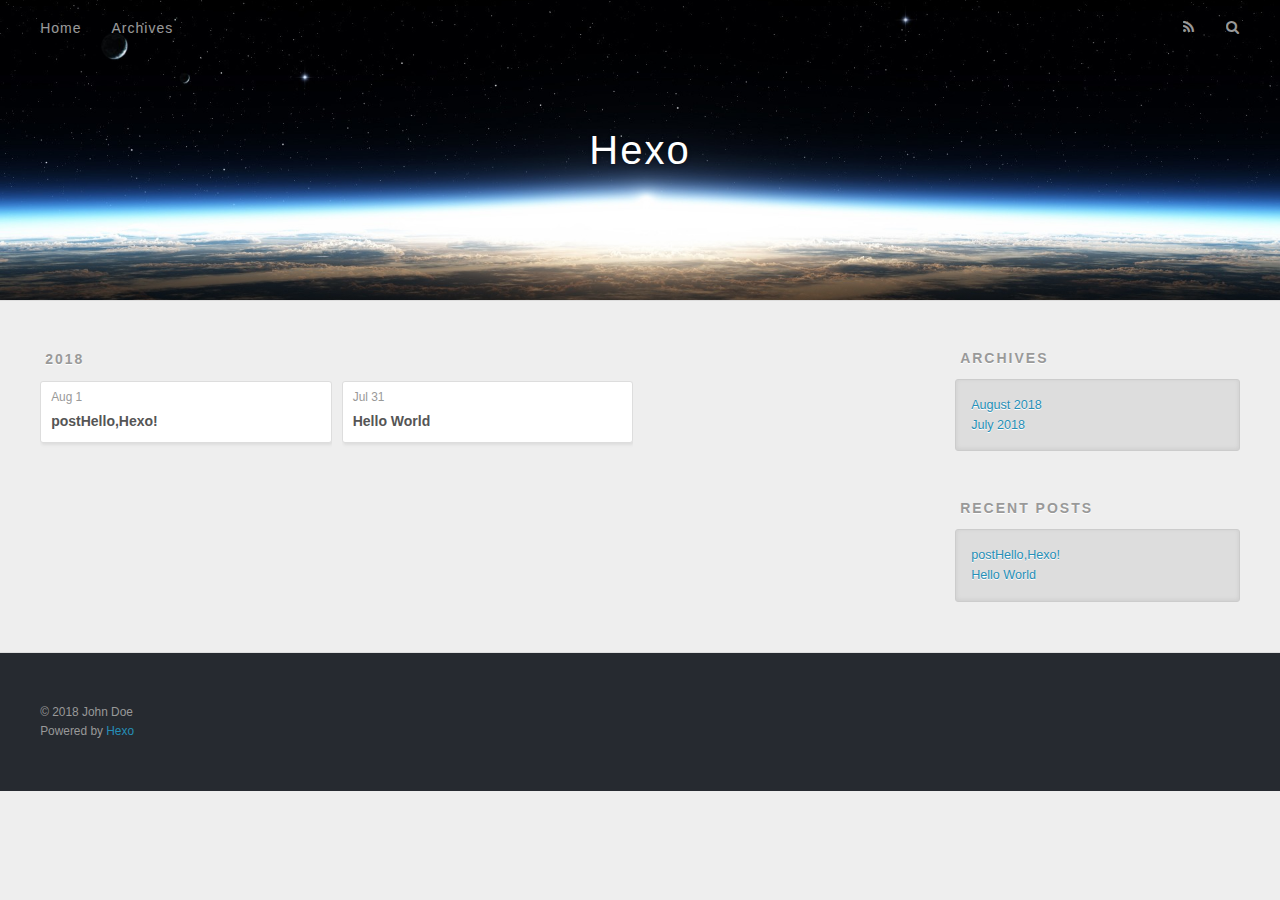
==== archives/index.html @ cf033def "Site updated: 2018-08-01 08:28:02" ====
<!DOCTYPE html>
<html>
<head>
  <meta charset="utf-8">
  

  
  <title>Archives | Hexo</title>
  <meta name="viewport" content="width=device-width, initial-scale=1, maximum-scale=1">
  <meta property="og:type" content="website">
<meta property="og:title" content="Hexo">
<meta property="og:url" content="http://yoursite.com/archives/index.html">
<meta property="og:site_name" content="Hexo">
<meta property="og:locale" content="default">
<meta name="twitter:card" content="summary">
<meta name="twitter:title" content="Hexo">
  
    <link rel="alternate" href="/atom.xml" title="Hexo" type="application/atom+xml">
  
  
    <link rel="icon" href="/favicon.png">
  
  
    <link href="//fonts.googleapis.com/css?family=Source+Code+Pro" rel="stylesheet" type="text/css">
  
  <link rel="stylesheet" href="/css/style.css">
</head>

<body>
  <div id="container">
    <div id="wrap">
      <header id="header">
  <div id="banner"></div>
  <div id="header-outer" class="outer">
    <div id="header-title" class="inner">
      <h1 id="logo-wrap">
        <a href="/" id="logo">Hexo</a>
      </h1>
      
    </div>
    <div id="header-inner" class="inner">
      <nav id="main-nav">
        <a id="main-nav-toggle" class="nav-icon"></a>
        
          <a class="main-nav-link" href="/">Home</a>
        
          <a class="main-nav-link" href="/archives">Archives</a>
        
      </nav>
      <nav id="sub-nav">
        
          <a id="nav-rss-link" class="nav-icon" href="/atom.xml" title="RSS Feed"></a>
        
        <a id="nav-search-btn" class="nav-icon" title="Search"></a>
      </nav>
      <div id="search-form-wrap">
        <form action="//google.com/search" method="get" accept-charset="UTF-8" class="search-form"><input type="search" name="q" class="search-form-input" placeholder="Search"><button type="submit" class="search-form-submit">&#xF002;</button><input type="hidden" name="sitesearch" value="http://yoursite.com"></form>
      </div>
    </div>
  </div>
</header>
      <div class="outer">
        <section id="main">
  
  
    
    
      
      
      <section class="archives-wrap">
        <div class="archive-year-wrap">
          <a href="/archives/2018" class="archive-year">2018</a>
        </div>
        <div class="archives">
    
    <article class="archive-article archive-type-post">
  <div class="archive-article-inner">
    <header class="archive-article-header">
      <a href="/2018/08/01/postHello-Hexo/" class="archive-article-date">
  <time datetime="2018-08-01T00:26:03.000Z" itemprop="datePublished">Aug 1</time>
</a>
      
  
    <h1 itemprop="name">
      <a class="archive-article-title" href="/2018/08/01/postHello-Hexo/">postHello,Hexo!</a>
    </h1>
  

    </header>
  </div>
</article>
  
    
    
    <article class="archive-article archive-type-post">
  <div class="archive-article-inner">
    <header class="archive-article-header">
      <a href="/2018/07/31/hello-world/" class="archive-article-date">
  <time datetime="2018-07-31T13:25:31.599Z" itemprop="datePublished">Jul 31</time>
</a>
      
  
    <h1 itemprop="name">
      <a class="archive-article-title" href="/2018/07/31/hello-world/">Hello World</a>
    </h1>
  

    </header>
  </div>
</article>
  
  
    </div></section>
  


</section>
        
          <aside id="sidebar">
  
    

  
    

  
    
  
    
  <div class="widget-wrap">
    <h3 class="widget-title">Archives</h3>
    <div class="widget">
      <ul class="archive-list"><li class="archive-list-item"><a class="archive-list-link" href="/archives/2018/08/">August 2018</a></li><li class="archive-list-item"><a class="archive-list-link" href="/archives/2018/07/">July 2018</a></li></ul>
    </div>
  </div>


  
    
  <div class="widget-wrap">
    <h3 class="widget-title">Recent Posts</h3>
    <div class="widget">
      <ul>
        
          <li>
            <a href="/2018/08/01/postHello-Hexo/">postHello,Hexo!</a>
          </li>
        
          <li>
            <a href="/2018/07/31/hello-world/">Hello World</a>
          </li>
        
      </ul>
    </div>
  </div>

  
</aside>
        
      </div>
      <footer id="footer">
  
  <div class="outer">
    <div id="footer-info" class="inner">
      &copy; 2018 John Doe<br>
      Powered by <a href="http://hexo.io/" target="_blank">Hexo</a>
    </div>
  </div>
</footer>
    </div>
    <nav id="mobile-nav">
  
    <a href="/" class="mobile-nav-link">Home</a>
  
    <a href="/archives" class="mobile-nav-link">Archives</a>
  
</nav>
    

<script src="//ajax.googleapis.com/ajax/libs/jquery/2.0.3/jquery.min.js"></script>


  <link rel="stylesheet" href="/fancybox/jquery.fancybox.css">
  <script src="/fancybox/jquery.fancybox.pack.js"></script>


<script src="/js/script.js"></script>



  </div>
</body>
</html>
---- css/style.css ----
body {
  width: 100%;
}
body:before,
body:after {
  content: "";
  display: table;
}
body:after {
  clear: both;
}
html,
body,
div,
span,
applet,
object,
iframe,
h1,
h2,
h3,
h4,
h5,
h6,
p,
blockquote,
pre,
a,
abbr,
acronym,
address,
big,
cite,
code,
del,
dfn,
em,
img,
ins,
kbd,
q,
s,
samp,
small,
strike,
strong,
sub,
sup,
tt,
var,
dl,
dt,
dd,
ol,
ul,
li,
fieldset,
form,
label,
legend,
table,
caption,
tbody,
tfoot,
thead,
tr,
th,
td {
  margin: 0;
  padding: 0;
  border: 0;
  outline: 0;
  font-weight: inherit;
  font-style: inherit;
  font-family: inherit;
  font-size: 100%;
  vertical-align: baseline;
}
body {
  line-height: 1;
  color: #000;
  background: #fff;
}
ol,
ul {
  list-style: none;
}
table {
  border-collapse: separate;
  border-spacing: 0;
  vertical-align: middle;
}
caption,
th,
td {
  text-align: left;
  font-weight: normal;
  vertical-align: middle;
}
a img {
  border: none;
}
input,
button {
  margin: 0;
  padding: 0;
}
input::-moz-focus-inner,
button::-moz-focus-inner {
  border: 0;
  padding: 0;
}
@font-face {
  font-family: FontAwesome;
  font-style: normal;
  font-weight: normal;
  src: url("fonts/fontawesome-webfont.eot?v=#4.0.3");
  src: url("fonts/fontawesome-webfont.eot?#iefix&v=#4.0.3") format("embedded-opentype"), url("fonts/fontawesome-webfont.woff?v=#4.0.3") format("woff"), url("fonts/fontawesome-webfont.ttf?v=#4.0.3") format("truetype"), url("fonts/fontawesome-webfont.svg#fontawesomeregular?v=#4.0.3") format("svg");
}
html,
body,
#container {
  height: 100%;
}
body {
  background: #eee;
  font: 14px -apple-system, BlinkMacSystemFont, "Segoe UI", "Roboto", "Oxygen", "Ubuntu", "Cantarell", "Fira Sans", "Droid Sans", "Helvetica Neue", sans-serif;
  -webkit-text-size-adjust: 100%;
}
.outer {
  max-width: 1220px;
  margin: 0 auto;
  padding: 0 20px;
}
.outer:before,
.outer:after {
  content: "";
  display: table;
}
.outer:after {
  clear: both;
}
.inner {
  display: inline;
  float: left;
  width: 98.33333333333333%;
  margin: 0 0.833333333333333%;
}
.left,
.alignleft {
  float: left;
}
.right,
.alignright {
  float: right;
}
.clear {
  clear: both;
}
#container {
  position: relative;
}
.mobile-nav-on {
  overflow: hidden;
}
#wrap {
  height: 100%;
  width: 100%;
  position: absolute;
  top: 0;
  left: 0;
  -webkit-transition: 0.2s ease-out;
  -moz-transition: 0.2s ease-out;
  -ms-transition: 0.2s ease-out;
  transition: 0.2s ease-out;
  z-index: 1;
  background: #eee;
}
.mobile-nav-on #wrap {
  left: 280px;
}
@media screen and (min-width: 768px) {
  #main {
    display: inline;
    float: left;
    width: 73.33333333333333%;
    margin: 0 0.833333333333333%;
  }
}
.article-date,
.article-category-link,
.archive-year,
.widget-title {
  text-decoration: none;
  text-transform: uppercase;
  letter-spacing: 2px;
  color: #999;
  margin-bottom: 1em;
  margin-left: 5px;
  line-height: 1em;
  text-shadow: 0 1px #fff;
  font-weight: bold;
}
.article-inner,
.archive-article-inner {
  background: #fff;
  -webkit-box-shadow: 1px 2px 3px #ddd;
  box-shadow: 1px 2px 3px #ddd;
  border: 1px solid #ddd;
  border-radius: 3px;
}
.article-entry h1,
.widget h1 {
  font-size: 2em;
}
.article-entry h2,
.widget h2 {
  font-size: 1.5em;
}
.article-entry h3,
.widget h3 {
  font-size: 1.3em;
}
.article-entry h4,
.widget h4 {
  font-size: 1.2em;
}
.article-entry h5,
.widget h5 {
  font-size: 1em;
}
.article-entry h6,
.widget h6 {
  font-size: 1em;
  color: #999;
}
.article-entry hr,
.widget hr {
  border: 1px dashed #ddd;
}
.article-entry strong,
.widget strong {
  font-weight: bold;
}
.article-entry em,
.widget em,
.article-entry cite,
.widget cite {
  font-style: italic;
}
.article-entry sup,
.widget sup,
.article-entry sub,
.widget sub {
  font-size: 0.75em;
  line-height: 0;
  position: relative;
  vertical-align: baseline;
}
.article-entry sup,
.widget sup {
  top: -0.5em;
}
.article-entry sub,
.widget sub {
  bottom: -0.2em;
}
.article-entry small,
.widget small {
  font-size: 0.85em;
}
.article-entry acronym,
.widget acronym,
.article-entry abbr,
.widget abbr {
  border-bottom: 1px dotted;
}
.article-entry ul,
.widget ul,
.article-entry ol,
.widget ol,
.article-entry dl,
.widget dl {
  margin: 0 20px;
  line-height: 1.6em;
}
.article-entry ul ul,
.widget ul ul,
.article-entry ol ul,
.widget ol ul,
.article-entry ul ol,
.widget ul ol,
.article-entry ol ol,
.widget ol ol {
  margin-top: 0;
  margin-bottom: 0;
}
.article-entry ul,
.widget ul {
  list-style: disc;
}
.article-entry ol,
.widget ol {
  list-style: decimal;
}
.article-entry dt,
.widget dt {
  font-weight: bold;
}
#header {
  height: 300px;
  position: relative;
  border-bottom: 1px solid #ddd;
}
#header:before,
#header:after {
  content: "";
  position: absolute;
  left: 0;
  right: 0;
  height: 40px;
}
#header:before {
  top: 0;
  background: -webkit-linear-gradient(rgba(0,0,0,0.2), transparent);
  background: -moz-linear-gradient(rgba(0,0,0,0.2), transparent);
  background: -ms-linear-gradient(rgba(0,0,0,0.2), transparent);
  background: linear-gradient(rgba(0,0,0,0.2), transparent);
}
#header:after {
  bottom: 0;
  background: -webkit-linear-gradient(transparent, rgba(0,0,0,0.2));
  background: -moz-linear-gradient(transparent, rgba(0,0,0,0.2));
  background: -ms-linear-gradient(transparent, rgba(0,0,0,0.2));
  background: linear-gradient(transparent, rgba(0,0,0,0.2));
}
#header-outer {
  height: 100%;
  position: relative;
}
#header-inner {
  position: relative;
  overflow: hidden;
}
#banner {
  position: absolute;
  top: 0;
  left: 0;
  width: 100%;
  height: 100%;
  background: url("images/banner.jpg") center #000;
  -webkit-background-size: cover;
  -moz-background-size: cover;
  background-size: cover;
  z-index: -1;
}
#header-title {
  text-align: center;
  height: 40px;
  position: absolute;
  top: 50%;
  left: 0;
  margin-top: -20px;
}
#logo,
#subtitle {
  text-decoration: none;
  color: #fff;
  font-weight: 300;
  text-shadow: 0 1px 4px rgba(0,0,0,0.3);
}
#logo {
  font-size: 40px;
  line-height: 40px;
  letter-spacing: 2px;
}
#subtitle {
  font-size: 16px;
  line-height: 16px;
  letter-spacing: 1px;
}
#subtitle-wrap {
  margin-top: 16px;
}
#main-nav {
  float: left;
  margin-left: -15px;
}
.nav-icon,
.main-nav-link {
  float: left;
  color: #fff;
  opacity: 0.6;
  text-decoration: none;
  text-shadow: 0 1px rgba(0,0,0,0.2);
  -webkit-transition: opacity 0.2s;
  -moz-transition: opacity 0.2s;
  -ms-transition: opacity 0.2s;
  transition: opacity 0.2s;
  display: block;
  padding: 20px 15px;
}
.nav-icon:hover,
.main-nav-link:hover {
  opacity: 1;
}
.nav-icon {
  font-family: FontAwesome;
  text-align: center;
  font-size: 14px;
  width: 14px;
  height: 14px;
  padding: 20px 15px;
  position: relative;
  cursor: pointer;
}
.main-nav-link {
  font-weight: 300;
  letter-spacing: 1px;
}
@media screen and (max-width: 479px) {
  .main-nav-link {
    display: none;
  }
}
#main-nav-toggle {
  display: none;
}
#main-nav-toggle:before {
  content: "\f0c9";
}
@media screen and (max-width: 479px) {
  #main-nav-toggle {
    display: block;
  }
}
#sub-nav {
  float: right;
  margin-right: -15px;
}
#nav-rss-link:before {
  content: "\f09e";
}
#nav-search-btn:before {
  content: "\f002";
}
#search-form-wrap {
  position: absolute;
  top: 15px;
  width: 150px;
  height: 30px;
  right: -150px;
  opacity: 0;
  -webkit-transition: 0.2s ease-out;
  -moz-transition: 0.2s ease-out;
  -ms-transition: 0.2s ease-out;
  transition: 0.2s ease-out;
}
#search-form-wrap.on {
  opacity: 1;
  right: 0;
}
@media screen and (max-width: 479px) {
  #search-form-wrap {
    width: 100%;
    right: -100%;
  }
}
.search-form {
  position: absolute;
  top: 0;
  left: 0;
  right: 0;
  background: #fff;
  padding: 5px 15px;
  border-radius: 15px;
  -webkit-box-shadow: 0 0 10px rgba(0,0,0,0.3);
  box-shadow: 0 0 10px rgba(0,0,0,0.3);
}
.search-form-input {
  border: none;
  background: none;
  color: #555;
  width: 100%;
  font: 13px -apple-system, BlinkMacSystemFont, "Segoe UI", "Roboto", "Oxygen", "Ubuntu", "Cantarell", "Fira Sans", "Droid Sans", "Helvetica Neue", sans-serif;
  outline: none;
}
.search-form-input::-webkit-search-results-decoration,
.search-form-input::-webkit-search-cancel-button {
  -webkit-appearance: none;
}
.search-form-submit {
  position: absolute;
  top: 50%;
  right: 10px;
  margin-top: -7px;
  font: 13px FontAwesome;
  border: none;
  background: none;
  color: #bbb;
  cursor: pointer;
}
.search-form-submit:hover,
.search-form-submit:focus {
  color: #777;
}
.article {
  margin: 50px 0;
}
.article-inner {
  overflow: hidden;
}
.article-meta:before,
.article-meta:after {
  content: "";
  display: table;
}
.article-meta:after {
  clear: both;
}
.article-date {
  float: left;
}
.article-category {
  float: left;
  line-height: 1em;
  color: #ccc;
  text-shadow: 0 1px #fff;
  margin-left: 8px;
}
.article-category:before {
  content: "\2022";
}
.article-category-link {
  margin: 0 12px 1em;
}
.article-header {
  padding: 20px 20px 0;
}
.article-title {
  text-decoration: none;
  font-size: 2em;
  font-weight: bold;
  color: #555;
  line-height: 1.1em;
  -webkit-transition: color 0.2s;
  -moz-transition: color 0.2s;
  -ms-transition: color 0.2s;
  transition: color 0.2s;
}
a.article-title:hover {
  color: #258fb8;
}
.article-entry {
  color: #555;
  padding: 0 20px;
}
.article-entry:before,
.article-entry:after {
  content: "";
  display: table;
}
.article-entry:after {
  clear: both;
}
.article-entry p,
.article-entry table {
  line-height: 1.6em;
  margin: 1.6em 0;
}
.article-entry h1,
.article-entry h2,
.article-entry h3,
.article-entry h4,
.article-entry h5,
.article-entry h6 {
  font-weight: bold;
}
.article-entry h1,
.article-entry h2,
.article-entry h3,
.article-entry h4,
.article-entry h5,
.article-entry h6 {
  line-height: 1.1em;
  margin: 1.1em 0;
}
.article-entry a {
  color: #258fb8;
  text-decoration: none;
}
.article-entry a:hover {
  text-decoration: underline;
}
.article-entry ul,
.article-entry ol,
.article-entry dl {
  margin-top: 1.6em;
  margin-bottom: 1.6em;
}
.article-entry img,
.article-entry video {
  max-width: 100%;
  height: auto;
  display: block;
  margin: auto;
}
.article-entry iframe {
  border: none;
}
.article-entry table {
  width: 100%;
  border-collapse: collapse;
  border-spacing: 0;
}
.article-entry th {
  font-weight: bold;
  border-bottom: 3px solid #ddd;
  padding-bottom: 0.5em;
}
.article-entry td {
  border-bottom: 1px solid #ddd;
  padding: 10px 0;
}
.article-entry blockquote {
  font-family: Georgia, "Times New Roman", serif;
  font-size: 1.4em;
  margin: 1.6em 20px;
  text-align: center;
}
.article-entry blockquote footer {
  font-size: 14px;
  margin: 1.6em 0;
  font-family: -apple-system, BlinkMacSystemFont, "Segoe UI", "Roboto", "Oxygen", "Ubuntu", "Cantarell", "Fira Sans", "Droid Sans", "Helvetica Neue", sans-serif;
}
.article-entry blockquote footer cite:before {
  content: "—";
  padding: 0 0.5em;
}
.article-entry .pullquote {
  text-align: left;
  width: 45%;
  margin: 0;
}
.article-entry .pullquote.left {
  margin-left: 0.5em;
  margin-right: 1em;
}
.article-entry .pullquote.right {
  margin-right: 0.5em;
  margin-left: 1em;
}
.article-entry .caption {
  color: #999;
  display: block;
  font-size: 0.9em;
  margin-top: 0.5em;
  position: relative;
  text-align: center;
}
.article-entry .video-container {
  position: relative;
  padding-top: 56.25%;
  height: 0;
  overflow: hidden;
}
.article-entry .video-container iframe,
.article-entry .video-container object,
.article-entry .video-container embed {
  position: absolute;
  top: 0;
  left: 0;
  width: 100%;
  height: 100%;
  margin-top: 0;
}
.article-more-link a {
  display: inline-block;
  line-height: 1em;
  padding: 6px 15px;
  border-radius: 15px;
  background: #eee;
  color: #999;
  text-shadow: 0 1px #fff;
  text-decoration: none;
}
.article-more-link a:hover {
  background: #258fb8;
  color: #fff;
  text-decoration: none;
  text-shadow: 0 1px #1e7293;
}
.article-footer {
  font-size: 0.85em;
  line-height: 1.6em;
  border-top: 1px solid #ddd;
  padding-top: 1.6em;
  margin: 0 20px 20px;
}
.article-footer:before,
.article-footer:after {
  content: "";
  display: table;
}
.article-footer:after {
  clear: both;
}
.article-footer a {
  color: #999;
  text-decoration: none;
}
.article-footer a:hover {
  color: #555;
}
.article-tag-list-item {
  float: left;
  margin-right: 10px;
}
.article-tag-list-link:before {
  content: "#";
}
.article-comment-link {
  float: right;
}
.article-comment-link:before {
  content: "\f075";
  font-family: FontAwesome;
  padding-right: 8px;
}
.article-share-link {
  cursor: pointer;
  float: right;
  margin-left: 20px;
}
.article-share-link:before {
  content: "\f064";
  font-family: FontAwesome;
  padding-right: 6px;
}
#article-nav {
  position: relative;
}
#article-nav:before,
#article-nav:after {
  content: "";
  display: table;
}
#article-nav:after {
  clear: both;
}
@media screen and (min-width: 768px) {
  #article-nav {
    margin: 50px 0;
  }
  #article-nav:before {
    width: 8px;
    height: 8px;
    position: absolute;
    top: 50%;
    left: 50%;
    margin-top: -4px;
    margin-left: -4px;
    content: "";
    border-radius: 50%;
    background: #ddd;
    -webkit-box-shadow: 0 1px 2px #fff;
    box-shadow: 0 1px 2px #fff;
  }
}
.article-nav-link-wrap {
  text-decoration: none;
  text-shadow: 0 1px #fff;
  color: #999;
  -webkit-box-sizing: border-box;
  -moz-box-sizing: border-box;
  box-sizing: border-box;
  margin-top: 50px;
  text-align: center;
  display: block;
}
.article-nav-link-wrap:hover {
  color: #555;
}
@media screen and (min-width: 768px) {
  .article-nav-link-wrap {
    width: 50%;
    margin-top: 0;
  }
}
@media screen and (min-width: 768px) {
  #article-nav-newer {
    float: left;
    text-align: right;
    padding-right: 20px;
  }
}
@media screen and (min-width: 768px) {
  #article-nav-older {
    float: right;
    text-align: left;
    padding-left: 20px;
  }
}
.article-nav-caption {
  text-transform: uppercase;
  letter-spacing: 2px;
  color: #ddd;
  line-height: 1em;
  font-weight: bold;
}
#article-nav-newer .article-nav-caption {
  margin-right: -2px;
}
.article-nav-title {
  font-size: 0.85em;
  line-height: 1.6em;
  margin-top: 0.5em;
}
.article-share-box {
  position: absolute;
  display: none;
  background: #fff;
  -webkit-box-shadow: 1px 2px 10px rgba(0,0,0,0.2);
  box-shadow: 1px 2px 10px rgba(0,0,0,0.2);
  border-radius: 3px;
  margin-left: -145px;
  overflow: hidden;
  z-index: 1;
}
.article-share-box.on {
  display: block;
}
.article-share-input {
  width: 100%;
  background: none;
  -webkit-box-sizing: border-box;
  -moz-box-sizing: border-box;
  box-sizing: border-box;
  font: 14px -apple-system, BlinkMacSystemFont, "Segoe UI", "Roboto", "Oxygen", "Ubuntu", "Cantarell", "Fira Sans", "Droid Sans", "Helvetica Neue", sans-serif;
  padding: 0 15px;
  color: #555;
  outline: none;
  border: 1px solid #ddd;
  border-radius: 3px 3px 0 0;
  height: 36px;
  line-height: 36px;
}
.article-share-links {
  background: #eee;
}
.article-share-links:before,
.article-share-links:after {
  content: "";
  display: table;
}
.article-share-links:after {
  clear: both;
}
.article-share-twitter,
.article-share-facebook,
.article-share-pinterest,
.article-share-google {
  width: 50px;
  height: 36px;
  display: block;
  float: left;
  position: relative;
  color: #999;
  text-shadow: 0 1px #fff;
}
.article-share-twitter:before,
.article-share-facebook:before,
.article-share-pinterest:before,
.article-share-google:before {
  font-size: 20px;
  font-family: FontAwesome;
  width: 20px;
  height: 20px;
  position: absolute;
  top: 50%;
  left: 50%;
  margin-top: -10px;
  margin-left: -10px;
  text-align: center;
}
.article-share-twitter:hover,
.article-share-facebook:hover,
.article-share-pinterest:hover,
.article-share-google:hover {
  color: #fff;
}
.article-share-twitter:before {
  content: "\f099";
}
.article-share-twitter:hover {
  background: #00aced;
  text-shadow: 0 1px #008abe;
}
.article-share-facebook:before {
  content: "\f09a";
}
.article-share-facebook:hover {
  background: #3b5998;
  text-shadow: 0 1px #2f477a;
}
.article-share-pinterest:before {
  content: "\f0d2";
}
.article-share-pinterest:hover {
  background: #cb2027;
  text-shadow: 0 1px #a21a1f;
}
.article-share-google:before {
  content: "\f0d5";
}
.article-share-google:hover {
  background: #dd4b39;
  text-shadow: 0 1px #be3221;
}
.article-gallery {
  background: #000;
  position: relative;
}
.article-gallery-photos {
  position: relative;
  overflow: hidden;
}
.article-gallery-img {
  display: none;
  max-width: 100%;
}
.article-gallery-img:first-child {
  display: block;
}
.article-gallery-img.loaded {
  position: absolute;
  display: block;
}
.article-gallery-img img {
  display: block;
  max-width: 100%;
  margin: 0 auto;
}
#comments {
  background: #fff;
  -webkit-box-shadow: 1px 2px 3px #ddd;
  box-shadow: 1px 2px 3px #ddd;
  padding: 20px;
  border: 1px solid #ddd;
  border-radius: 3px;
  margin: 50px 0;
}
#comments a {
  color: #258fb8;
}
.archives-wrap {
  margin: 50px 0;
}
.archives:before,
.archives:after {
  content: "";
  display: table;
}
.archives:after {
  clear: both;
}
.archive-year-wrap {
  margin-bottom: 1em;
}
.archives {
  -webkit-column-gap: 10px;
  -moz-column-gap: 10px;
  column-gap: 10px;
}
@media screen and (min-width: 480px) and (max-width: 767px) {
  .archives {
    -webkit-column-count: 2;
    -moz-column-count: 2;
    column-count: 2;
  }
}
@media screen and (min-width: 768px) {
  .archives {
    -webkit-column-count: 3;
    -moz-column-count: 3;
    column-count: 3;
  }
}
.archive-article {
  -webkit-column-break-inside: avoid;
  page-break-inside: avoid;
  overflow: hidden;
  break-inside: avoid-column;
}
.archive-article-inner {
  padding: 10px;
  margin-bottom: 15px;
}
.archive-article-title {
  text-decoration: none;
  font-weight: bold;
  color: #555;
  -webkit-transition: color 0.2s;
  -moz-transition: color 0.2s;
  -ms-transition: color 0.2s;
  transition: color 0.2s;
  line-height: 1.6em;
}
.archive-article-title:hover {
  color: #258fb8;
}
.archive-article-footer {
  margin-top: 1em;
}
.archive-article-date {
  color: #999;
  text-decoration: none;
  font-size: 0.85em;
  line-height: 1em;
  margin-bottom: 0.5em;
  display: block;
}
#page-nav {
  margin: 50px auto;
  background: #fff;
  -webkit-box-shadow: 1px 2px 3px #ddd;
  box-shadow: 1px 2px 3px #ddd;
  border: 1px solid #ddd;
  border-radius: 3px;
  text-align: center;
  color: #999;
  overflow: hidden;
}
#page-nav:before,
#page-nav:after {
  content: "";
  display: table;
}
#page-nav:after {
  clear: both;
}
#page-nav a,
#page-nav span {
  padding: 10px 20px;
  line-height: 1;
  height: 2ex;
}
#page-nav a {
  color: #999;
  text-decoration: none;
}
#page-nav a:hover {
  background: #999;
  color: #fff;
}
#page-nav .prev {
  float: left;
}
#page-nav .next {
  float: right;
}
#page-nav .page-number {
  display: inline-block;
}
@media screen and (max-width: 479px) {
  #page-nav .page-number {
    display: none;
  }
}
#page-nav .current {
  color: #555;
  font-weight: bold;
}
#page-nav .space {
  color: #ddd;
}
#footer {
  background: #262a30;
  padding: 50px 0;
  border-top: 1px solid #ddd;
  color: #999;
}
#footer a {
  color: #258fb8;
  text-decoration: none;
}
#footer a:hover {
  text-decoration: underline;
}
#footer-info {
  line-height: 1.6em;
  font-size: 0.85em;
}
.article-entry pre,
.article-entry .highlight {
  background: #2d2d2d;
  margin: 0 -20px;
  padding: 15px 20px;
  border-style: solid;
  border-color: #ddd;
  border-width: 1px 0;
  overflow: auto;
  color: #ccc;
  line-height: 22.400000000000002px;
}
.article-entry .highlight .gutter pre,
.article-entry .gist .gist-file .gist-data .line-numbers {
  color: #666;
  font-size: 0.85em;
}
.article-entry pre,
.article-entry code {
  font-family: "Source Code Pro", Consolas, Monaco, Menlo, Consolas, monospace;
}
.article-entry code {
  background: #eee;
  text-shadow: 0 1px #fff;
  padding: 0 0.3em;
}
.article-entry pre code {
  background: none;
  text-shadow: none;
  padding: 0;
}
.article-entry .highlight pre {
  border: none;
  margin: 0;
  padding: 0;
}
.article-entry .highlight table {
  margin: 0;
  width: auto;
}
.article-entry .highlight td {
  border: none;
  padding: 0;
}
.article-entry .highlight figcaption {
  font-size: 0.85em;
  color: #999;
  line-height: 1em;
  margin-bottom: 1em;
}
.article-entry .highlight figcaption:before,
.article-entry .highlight figcaption:after {
  content: "";
  display: table;
}
.article-entry .highlight figcaption:after {
  clear: both;
}
.article-entry .highlight figcaption a {
  float: right;
}
.article-entry .highlight .gutter pre {
  text-align: right;
  padding-right: 20px;
}
.article-entry .highlight .line {
  height: 22.400000000000002px;
}
.article-entry .highlight .line.marked {
  background: #515151;
}
.article-entry .gist {
  margin: 0 -20px;
  border-style: solid;
  border-color: #ddd;
  border-width: 1px 0;
  background: #2d2d2d;
  padding: 15px 20px 15px 0;
}
.article-entry .gist .gist-file {
  border: none;
  font-family: "Source Code Pro", Consolas, Monaco, Menlo, Consolas, monospace;
  margin: 0;
}
.article-entry .gist .gist-file .gist-data {
  background: none;
  border: none;
}
.article-entry .gist .gist-file .gist-data .line-numbers {
  background: none;
  border: none;
  padding: 0 20px 0 0;
}
.article-entry .gist .gist-file .gist-data .line-data {
  padding: 0 !important;
}
.article-entry .gist .gist-file .highlight {
  margin: 0;
  padding: 0;
  border: none;
}
.article-entry .gist .gist-file .gist-meta {
  background: #2d2d2d;
  color: #999;
  font: 0.85em -apple-system, BlinkMacSystemFont, "Segoe UI", "Roboto", "Oxygen", "Ubuntu", "Cantarell", "Fira Sans", "Droid Sans", "Helvetica Neue", sans-serif;
  text-shadow: 0 0;
  padding: 0;
  margin-top: 1em;
  margin-left: 20px;
}
.article-entry .gist .gist-file .gist-meta a {
  color: #258fb8;
  font-weight: normal;
}
.article-entry .gist .gist-file .gist-meta a:hover {
  text-decoration: underline;
}
pre .comment,
pre .title {
  color: #999;
}
pre .variable,
pre .attribute,
pre .tag,
pre .regexp,
pre .ruby .constant,
pre .xml .tag .title,
pre .xml .pi,
pre .xml .doctype,
pre .html .doctype,
pre .css .id,
pre .css .class,
pre .css .pseudo {
  color: #f2777a;
}
pre .number,
pre .preprocessor,
pre .built_in,
pre .literal,
pre .params,
pre .constant {
  color: #f99157;
}
pre .class,
pre .ruby .class .title,
pre .css .rules .attribute {
  color: #9c9;
}
pre .string,
pre .value,
pre .inheritance,
pre .header,
pre .ruby .symbol,
pre .xml .cdata {
  color: #9c9;
}
pre .css .hexcolor {
  color: #6cc;
}
pre .function,
pre .python .decorator,
pre .python .title,
pre .ruby .function .title,
pre .ruby .title .keyword,
pre .perl .sub,
pre .javascript .title,
pre .coffeescript .title {
  color: #69c;
}
pre .keyword,
pre .javascript .function {
  color: #c9c;
}
@media screen and (max-width: 479px) {
  #mobile-nav {
    position: absolute;
    top: 0;
    left: 0;
    width: 280px;
    height: 100%;
    background: #191919;
    border-right: 1px solid #fff;
  }
}
@media screen and (max-width: 479px) {
  .mobile-nav-link {
    display: block;
    color: #999;
    text-decoration: none;
    padding: 15px 20px;
    font-weight: bold;
  }
  .mobile-nav-link:hover {
    color: #fff;
  }
}
@media screen and (min-width: 768px) {
  #sidebar {
    display: inline;
    float: left;
    width: 23.333333333333332%;
    margin: 0 0.833333333333333%;
  }
}
.widget-wrap {
  margin: 50px 0;
}
.widget {
  color: #777;
  text-shadow: 0 1px #fff;
  background: #ddd;
  -webkit-box-shadow: 0 -1px 4px #ccc inset;
  box-shadow: 0 -1px 4px #ccc inset;
  border: 1px solid #ccc;
  padding: 15px;
  border-radius: 3px;
}
.widget a {
  color: #258fb8;
  text-decoration: none;
}
.widget a:hover {
  text-decoration: underline;
}
.widget ul ul,
.widget ol ul,
.widget dl ul,
.widget ul ol,
.widget ol ol,
.widget dl ol,
.widget ul dl,
.widget ol dl,
.widget dl dl {
  margin-left: 15px;
  list-style: disc;
}
.widget {
  line-height: 1.6em;
  word-wrap: break-word;
  font-size: 0.9em;
}
.widget ul,
.widget ol {
  list-style: none;
  margin: 0;
}
.widget ul ul,
.widget ol ul,
.widget ul ol,
.widget ol ol {
  margin: 0 20px;
}
.widget ul ul,
.widget ol ul {
  list-style: disc;
}
.widget ul ol,
.widget ol ol {
  list-style: decimal;
}
.category-list-count,
.tag-list-count,
.archive-list-count {
  padding-left: 5px;
  color: #999;
  font-size: 0.85em;
}
.category-list-count:before,
.tag-list-count:before,
.archive-list-count:before {
  content: "(";
}
.category-list-count:after,
.tag-list-count:after,
.archive-list-count:after {
  content: ")";
}
.tagcloud a {
  margin-right: 5px;
  display: inline-block;
}
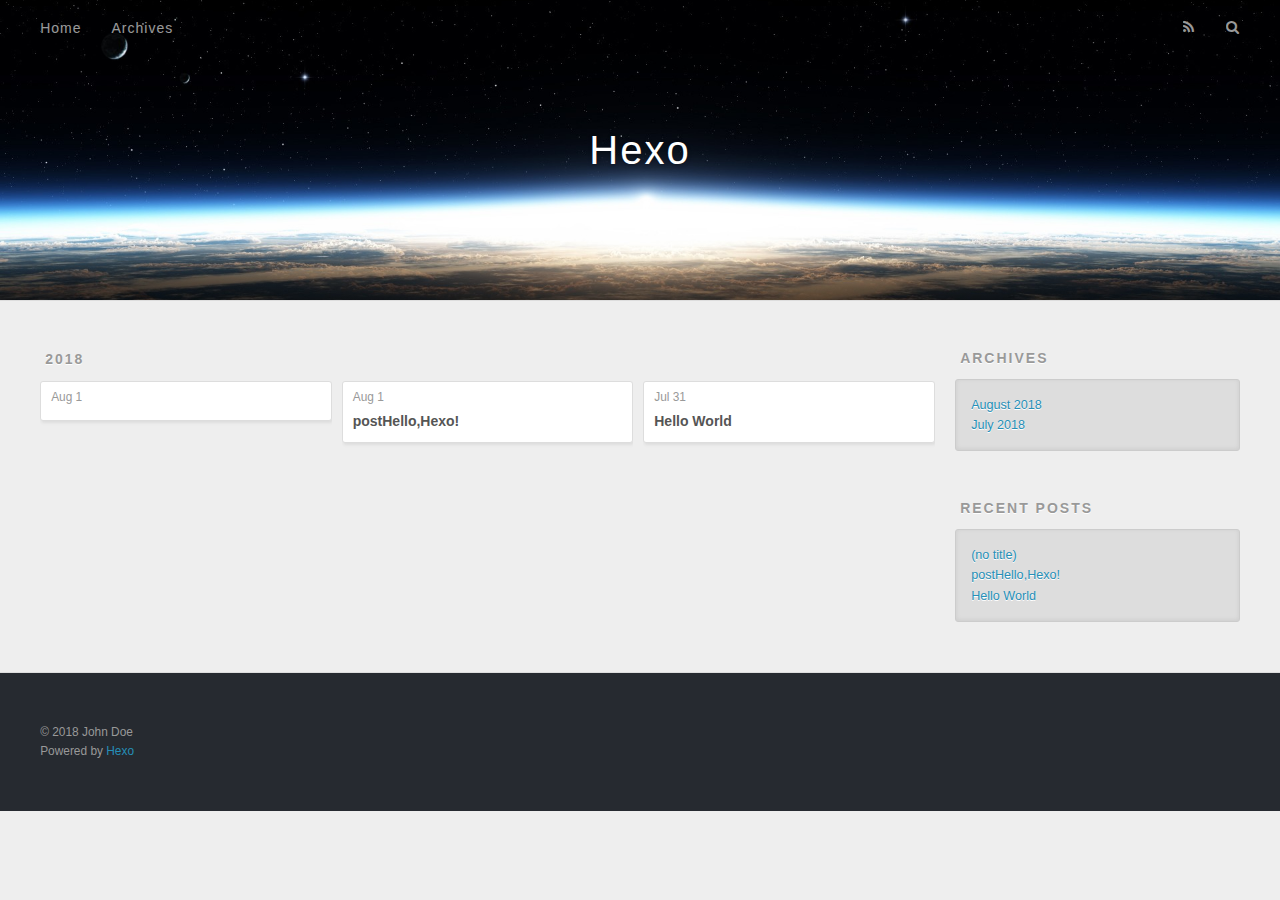
==== commit b6835f66: "Site updated: 2018-08-01 08:29:09" ====
--- a/archives/index.html
+++ b/archives/index.html
@@ -76,6 +76,19 @@
     <article class="archive-article archive-type-post">
   <div class="archive-article-inner">
     <header class="archive-article-header">
+      <a href="/2018/08/01/Tues/" class="archive-article-date">
+  <time datetime="2018-08-01T00:29:01.757Z" itemprop="datePublished">Aug 1</time>
+</a>
+      
+    </header>
+  </div>
+</article>
+  
+    
+    
+    <article class="archive-article archive-type-post">
+  <div class="archive-article-inner">
+    <header class="archive-article-header">
       <a href="/2018/08/01/postHello-Hexo/" class="archive-article-date">
   <time datetime="2018-08-01T00:26:03.000Z" itemprop="datePublished">Aug 1</time>
 </a>
@@ -143,6 +156,10 @@
       <ul>
         
           <li>
+            <a href="/2018/08/01/Tues/">(no title)</a>
+          </li>
+        
+          <li>
             <a href="/2018/08/01/postHello-Hexo/">postHello,Hexo!</a>
           </li>
         
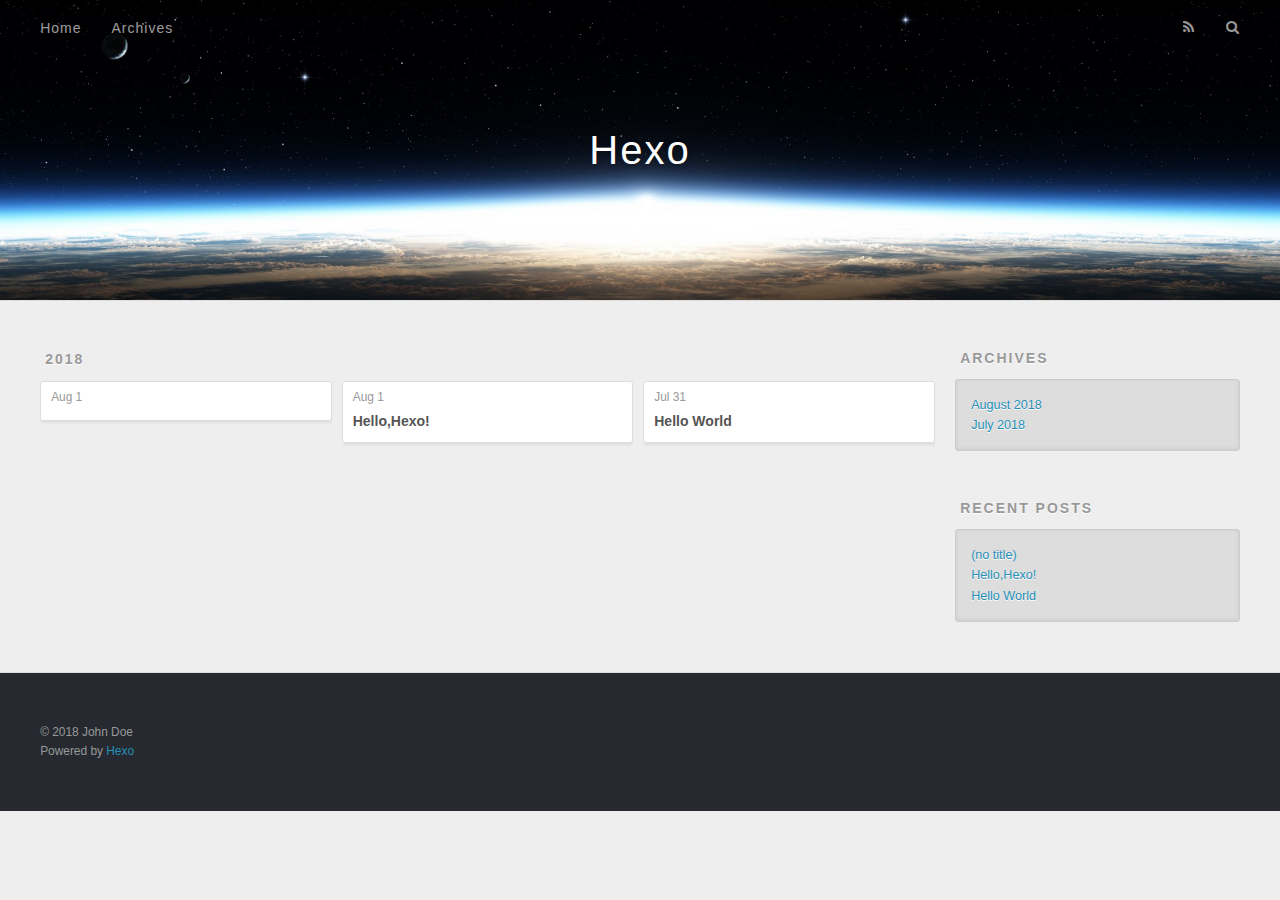
==== commit 77dd1488: "Site updated: 2018-08-01 09:12:31" ====
--- a/archives/index.html
+++ b/archives/index.html
@@ -95,7 +95,7 @@
       
   
     <h1 itemprop="name">
-      <a class="archive-article-title" href="/2018/08/01/postHello-Hexo/">postHello,Hexo!</a>
+      <a class="archive-article-title" href="/2018/08/01/postHello-Hexo/">Hello,Hexo!</a>
     </h1>
   
 
@@ -160,7 +160,7 @@
           </li>
         
           <li>
-            <a href="/2018/08/01/postHello-Hexo/">postHello,Hexo!</a>
+            <a href="/2018/08/01/postHello-Hexo/">Hello,Hexo!</a>
           </li>
         
           <li>
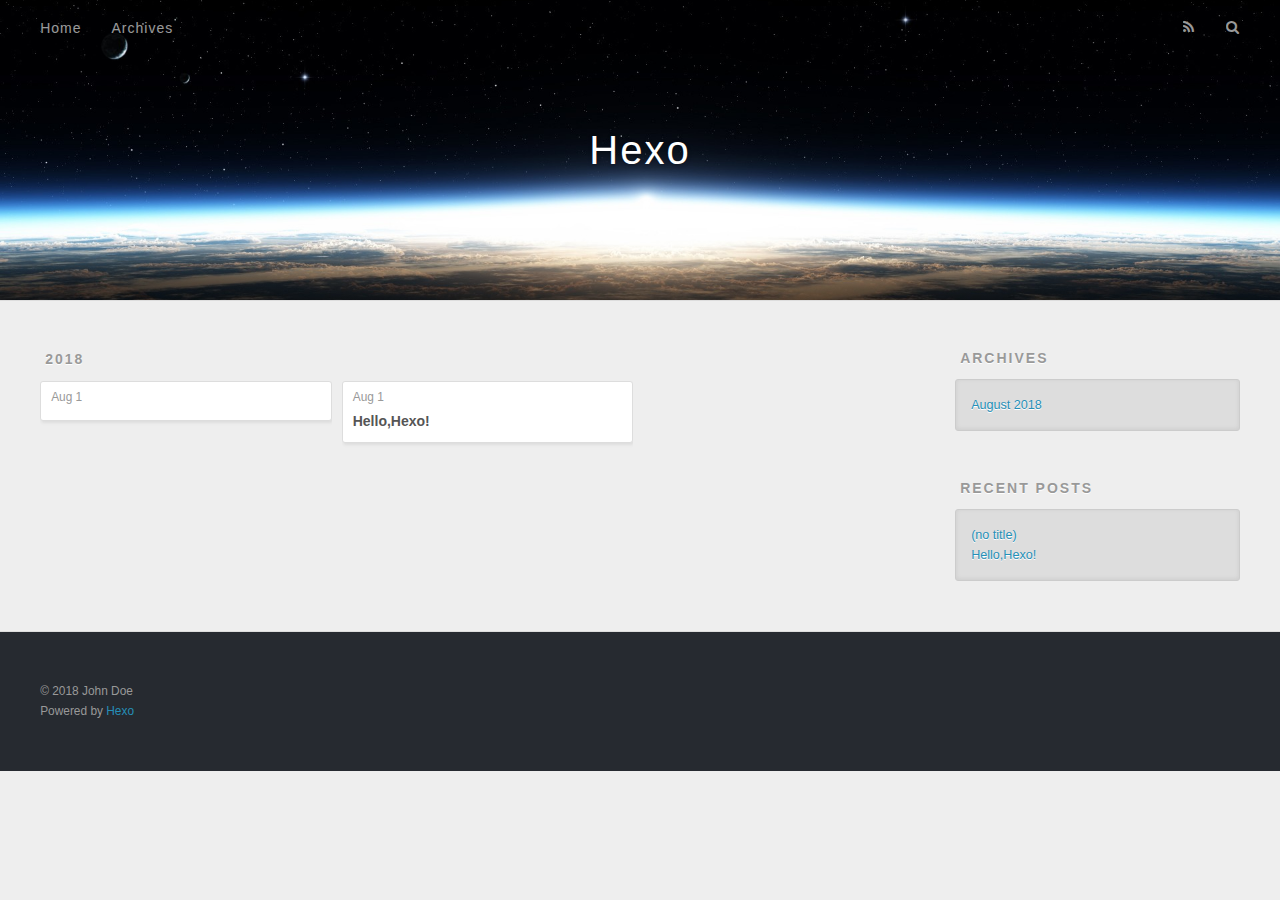
==== commit d0f6efc2: "Site updated: 2018-08-01 09:14:41" ====
--- a/archives/index.html
+++ b/archives/index.html
@@ -103,25 +103,6 @@
   </div>
 </article>
   
-    
-    
-    <article class="archive-article archive-type-post">
-  <div class="archive-article-inner">
-    <header class="archive-article-header">
-      <a href="/2018/07/31/hello-world/" class="archive-article-date">
-  <time datetime="2018-07-31T13:25:31.599Z" itemprop="datePublished">Jul 31</time>
-</a>
-      
-  
-    <h1 itemprop="name">
-      <a class="archive-article-title" href="/2018/07/31/hello-world/">Hello World</a>
-    </h1>
-  
-
-    </header>
-  </div>
-</article>
-  
   
     </div></section>
   
@@ -143,7 +124,7 @@
   <div class="widget-wrap">
     <h3 class="widget-title">Archives</h3>
     <div class="widget">
-      <ul class="archive-list"><li class="archive-list-item"><a class="archive-list-link" href="/archives/2018/08/">August 2018</a></li><li class="archive-list-item"><a class="archive-list-link" href="/archives/2018/07/">July 2018</a></li></ul>
+      <ul class="archive-list"><li class="archive-list-item"><a class="archive-list-link" href="/archives/2018/08/">August 2018</a></li></ul>
     </div>
   </div>
 
@@ -161,10 +142,6 @@
         
           <li>
             <a href="/2018/08/01/postHello-Hexo/">Hello,Hexo!</a>
-          </li>
-        
-          <li>
-            <a href="/2018/07/31/hello-world/">Hello World</a>
           </li>
         
       </ul>
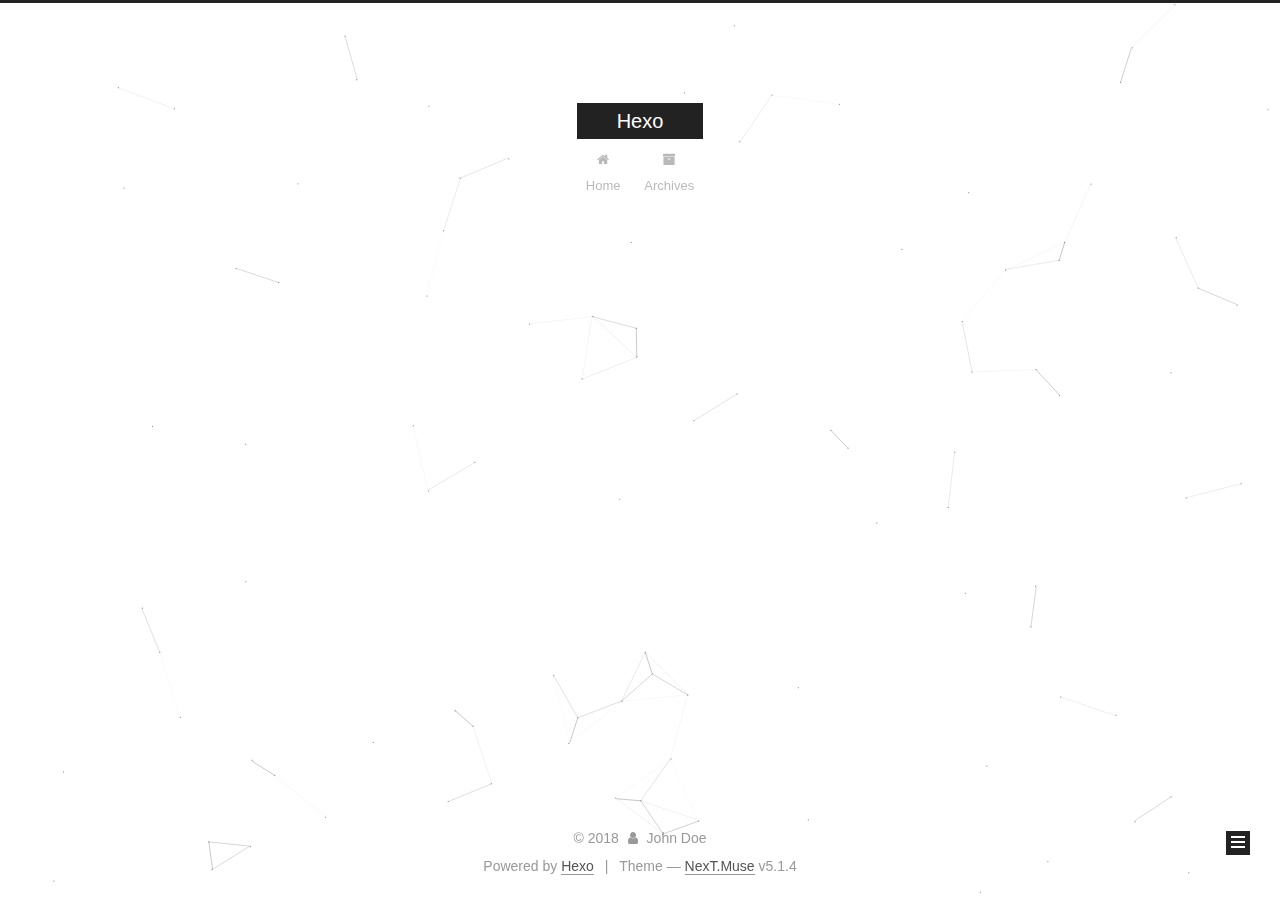
==== commit 70e6aaa4: "Site updated: 2018-08-01 09:16:35" ====
--- a/archives/index.html
+++ b/archives/index.html
@@ -1,187 +1,595 @@
 <!DOCTYPE html>
-<html>
+
+
+
+  
+
+
+<html class="theme-next muse use-motion" lang="">
 <head>
-  <meta charset="utf-8">
-  
-
-  
-  <title>Archives | Hexo</title>
-  <meta name="viewport" content="width=device-width, initial-scale=1, maximum-scale=1">
-  <meta property="og:type" content="website">
+  <meta charset="UTF-8"/>
+<meta http-equiv="X-UA-Compatible" content="IE=edge" />
+<meta name="viewport" content="width=device-width, initial-scale=1, maximum-scale=1"/>
+<meta name="theme-color" content="#222">
+
+
+
+
+
+
+
+
+
+<meta http-equiv="Cache-Control" content="no-transform" />
+<meta http-equiv="Cache-Control" content="no-siteapp" />
+
+
+
+
+
+
+
+
+
+
+
+
+
+
+
+
+  
+  
+  <link href="/lib/fancybox/source/jquery.fancybox.css?v=2.1.5" rel="stylesheet" type="text/css" />
+
+
+
+
+
+
+
+<link href="/lib/font-awesome/css/font-awesome.min.css?v=4.6.2" rel="stylesheet" type="text/css" />
+
+<link href="/css/main.css?v=5.1.4" rel="stylesheet" type="text/css" />
+
+
+  <link rel="apple-touch-icon" sizes="180x180" href="/images/apple-touch-icon-next.png?v=5.1.4">
+
+
+  <link rel="icon" type="image/png" sizes="32x32" href="/images/favicon-32x32-next.png?v=5.1.4">
+
+
+  <link rel="icon" type="image/png" sizes="16x16" href="/images/favicon-16x16-next.png?v=5.1.4">
+
+
+  <link rel="mask-icon" href="/images/logo.svg?v=5.1.4" color="#222">
+
+
+
+
+
+  <meta name="keywords" content="Hexo, NexT" />
+
+
+
+
+
+
+
+
+
+
+<meta property="og:type" content="website">
 <meta property="og:title" content="Hexo">
 <meta property="og:url" content="http://yoursite.com/archives/index.html">
 <meta property="og:site_name" content="Hexo">
 <meta property="og:locale" content="default">
 <meta name="twitter:card" content="summary">
 <meta name="twitter:title" content="Hexo">
-  
-    <link rel="alternate" href="/atom.xml" title="Hexo" type="application/atom+xml">
-  
-  
-    <link rel="icon" href="/favicon.png">
-  
-  
-    <link href="//fonts.googleapis.com/css?family=Source+Code+Pro" rel="stylesheet" type="text/css">
-  
-  <link rel="stylesheet" href="/css/style.css">
+
+
+
+<script type="text/javascript" id="hexo.configurations">
+  var NexT = window.NexT || {};
+  var CONFIG = {
+    root: '/',
+    scheme: 'Muse',
+    version: '5.1.4',
+    sidebar: {"position":"left","display":"post","offset":12,"b2t":false,"scrollpercent":false,"onmobile":false},
+    fancybox: true,
+    tabs: true,
+    motion: {"enable":true,"async":false,"transition":{"post_block":"fadeIn","post_header":"slideDownIn","post_body":"slideDownIn","coll_header":"slideLeftIn","sidebar":"slideUpIn"}},
+    duoshuo: {
+      userId: '0',
+      author: 'Author'
+    },
+    algolia: {
+      applicationID: '',
+      apiKey: '',
+      indexName: '',
+      hits: {"per_page":10},
+      labels: {"input_placeholder":"Search for Posts","hits_empty":"We didn't find any results for the search: ${query}","hits_stats":"${hits} results found in ${time} ms"}
+    }
+  };
+</script>
+
+
+
+  <link rel="canonical" href="http://yoursite.com/archives/"/>
+
+
+
+
+
+  <title>Archive | Hexo</title>
+  
+
+
+
+
+
+
+
+
 </head>
 
-<body>
-  <div id="container">
-    <div id="wrap">
-      <header id="header">
-  <div id="banner"></div>
-  <div id="header-outer" class="outer">
-    <div id="header-title" class="inner">
-      <h1 id="logo-wrap">
-        <a href="/" id="logo">Hexo</a>
-      </h1>
-      
+<body itemscope itemtype="http://schema.org/WebPage" lang="default">
+
+  
+  
+    
+  
+
+  <div class="container sidebar-position-left page-archive">
+    <div class="headband"></div>
+
+    <header id="header" class="header" itemscope itemtype="http://schema.org/WPHeader">
+      <div class="header-inner"><div class="site-brand-wrapper">
+  <div class="site-meta ">
+    
+
+    <div class="custom-logo-site-title">
+      <a href="/"  class="brand" rel="start">
+        <span class="logo-line-before"><i></i></span>
+        <span class="site-title">Hexo</span>
+        <span class="logo-line-after"><i></i></span>
+      </a>
     </div>
-    <div id="header-inner" class="inner">
-      <nav id="main-nav">
-        <a id="main-nav-toggle" class="nav-icon"></a>
-        
-          <a class="main-nav-link" href="/">Home</a>
-        
-          <a class="main-nav-link" href="/archives">Archives</a>
-        
-      </nav>
-      <nav id="sub-nav">
-        
-          <a id="nav-rss-link" class="nav-icon" href="/atom.xml" title="RSS Feed"></a>
-        
-        <a id="nav-search-btn" class="nav-icon" title="Search"></a>
-      </nav>
-      <div id="search-form-wrap">
-        <form action="//google.com/search" method="get" accept-charset="UTF-8" class="search-form"><input type="search" name="q" class="search-form-input" placeholder="Search"><button type="submit" class="search-form-submit">&#xF002;</button><input type="hidden" name="sitesearch" value="http://yoursite.com"></form>
+      
+        <p class="site-subtitle"></p>
+      
+  </div>
+
+  <div class="site-nav-toggle">
+    <button>
+      <span class="btn-bar"></span>
+      <span class="btn-bar"></span>
+      <span class="btn-bar"></span>
+    </button>
+  </div>
+</div>
+
+<nav class="site-nav">
+  
+
+  
+    <ul id="menu" class="menu">
+      
+        
+        <li class="menu-item menu-item-home">
+          <a href="/" rel="section">
+            
+              <i class="menu-item-icon fa fa-fw fa-home"></i> <br />
+            
+            Home
+          </a>
+        </li>
+      
+        
+        <li class="menu-item menu-item-archives">
+          <a href="/archives/" rel="section">
+            
+              <i class="menu-item-icon fa fa-fw fa-archive"></i> <br />
+            
+            Archives
+          </a>
+        </li>
+      
+
+      
+    </ul>
+  
+
+  
+</nav>
+
+
+
+ </div>
+    </header>
+
+    <main id="main" class="main">
+      <div class="main-inner">
+        <div class="content-wrap">
+          <div id="content" class="content">
+            
+
+  
+  
+  
+  <div class="post-block archive">
+    <div id="posts" class="posts-collapse">
+      <span class="archive-move-on"></span>
+
+      <span class="archive-page-counter">
+        
+        
+        
+          
+        
+        Um..! 2 posts in total. Keep on posting.
+      </span>
+
+      
+
+        
+        
+        
+
+        
+          
+          <div class="collection-title">
+            <h1 class="archive-year" id="archive-year-2018">2018</h1>
+          </div>
+        
+        
+
+        
+
+  <article class="post post-type-normal" itemscope itemtype="http://schema.org/Article">
+    <header class="post-header">
+
+      <h2 class="post-title">
+        
+            <a class="post-title-link" href="/2018/08/01/Tues/" itemprop="url">
+              
+                <span itemprop="name">Untitled</span>
+              
+            </a>
+        
+      </h2>
+
+      <div class="post-meta">
+        <time class="post-time" itemprop="dateCreated"
+              datetime="2018-08-01T08:29:01+08:00"
+              content="2018-08-01" >
+          08-01
+        </time>
       </div>
+
+    </header>
+  </article>
+
+
+
+      
+
+        
+        
+        
+
+        
+        
+
+        
+
+  <article class="post post-type-normal" itemscope itemtype="http://schema.org/Article">
+    <header class="post-header">
+
+      <h2 class="post-title">
+        
+            <a class="post-title-link" href="/2018/08/01/postHello-Hexo/" itemprop="url">
+              
+                <span itemprop="name">Hello,Hexo!</span>
+              
+            </a>
+        
+      </h2>
+
+      <div class="post-meta">
+        <time class="post-time" itemprop="dateCreated"
+              datetime="2018-08-01T08:26:03+08:00"
+              content="2018-08-01" >
+          08-01
+        </time>
+      </div>
+
+    </header>
+  </article>
+
+
+
+      
+
     </div>
   </div>
-</header>
-      <div class="outer">
-        <section id="main">
-  
-  
-    
-    
-      
-      
-      <section class="archives-wrap">
-        <div class="archive-year-wrap">
-          <a href="/archives/2018" class="archive-year">2018</a>
+  
+  
+  
+
+  
+
+
+
+          </div>
+          
+
+
+          
+
         </div>
-        <div class="archives">
-    
-    <article class="archive-article archive-type-post">
-  <div class="archive-article-inner">
-    <header class="archive-article-header">
-      <a href="/2018/08/01/Tues/" class="archive-article-date">
-  <time datetime="2018-08-01T00:29:01.757Z" itemprop="datePublished">Aug 1</time>
-</a>
-      
-    </header>
-  </div>
-</article>
-  
-    
-    
-    <article class="archive-article archive-type-post">
-  <div class="archive-article-inner">
-    <header class="archive-article-header">
-      <a href="/2018/08/01/postHello-Hexo/" class="archive-article-date">
-  <time datetime="2018-08-01T00:26:03.000Z" itemprop="datePublished">Aug 1</time>
-</a>
-      
-  
-    <h1 itemprop="name">
-      <a class="archive-article-title" href="/2018/08/01/postHello-Hexo/">Hello,Hexo!</a>
-    </h1>
-  
-
-    </header>
-  </div>
-</article>
-  
-  
-    </div></section>
-  
-
-
-</section>
-        
-          <aside id="sidebar">
-  
-    
-
-  
-    
-
-  
-    
-  
-    
-  <div class="widget-wrap">
-    <h3 class="widget-title">Archives</h3>
-    <div class="widget">
-      <ul class="archive-list"><li class="archive-list-item"><a class="archive-list-link" href="/archives/2018/08/">August 2018</a></li></ul>
+        
+          
+  
+  <div class="sidebar-toggle">
+    <div class="sidebar-toggle-line-wrap">
+      <span class="sidebar-toggle-line sidebar-toggle-line-first"></span>
+      <span class="sidebar-toggle-line sidebar-toggle-line-middle"></span>
+      <span class="sidebar-toggle-line sidebar-toggle-line-last"></span>
     </div>
   </div>
 
-
-  
+  <aside id="sidebar" class="sidebar">
     
-  <div class="widget-wrap">
-    <h3 class="widget-title">Recent Posts</h3>
-    <div class="widget">
-      <ul>
-        
-          <li>
-            <a href="/2018/08/01/Tues/">(no title)</a>
-          </li>
-        
-          <li>
-            <a href="/2018/08/01/postHello-Hexo/">Hello,Hexo!</a>
-          </li>
-        
-      </ul>
+    <div class="sidebar-inner">
+
+      
+
+      
+
+      <section class="site-overview-wrap sidebar-panel sidebar-panel-active">
+        <div class="site-overview">
+          <div class="site-author motion-element" itemprop="author" itemscope itemtype="http://schema.org/Person">
+            
+              <p class="site-author-name" itemprop="name">John Doe</p>
+              <p class="site-description motion-element" itemprop="description"></p>
+          </div>
+
+          <nav class="site-state motion-element">
+
+            
+              <div class="site-state-item site-state-posts">
+              
+                <a href="/archives/">
+              
+                  <span class="site-state-item-count">2</span>
+                  <span class="site-state-item-name">posts</span>
+                </a>
+              </div>
+            
+
+            
+
+            
+
+          </nav>
+
+          
+
+          
+
+          
+          
+
+          
+          
+
+          
+
+        </div>
+      </section>
+
+      
+
+      
+
     </div>
+  </aside>
+
+
+        
+      </div>
+    </main>
+
+    <footer id="footer" class="footer">
+      <div class="footer-inner">
+        <div class="copyright">&copy; <span itemprop="copyrightYear">2018</span>
+  <span class="with-love">
+    <i class="fa fa-user"></i>
+  </span>
+  <span class="author" itemprop="copyrightHolder">John Doe</span>
+
+  
+</div>
+
+
+  <div class="powered-by">Powered by <a class="theme-link" target="_blank" href="https://hexo.io">Hexo</a></div>
+
+
+
+  <span class="post-meta-divider">|</span>
+
+
+
+  <div class="theme-info">Theme &mdash; <a class="theme-link" target="_blank" href="https://github.com/iissnan/hexo-theme-next">NexT.Muse</a> v5.1.4</div>
+
+
+
+
+        
+
+
+
+
+
+
+
+        
+      </div>
+    </footer>
+
+    
+      <div class="back-to-top">
+        <i class="fa fa-arrow-up"></i>
+        
+      </div>
+    
+
+    
+
   </div>
 
   
-</aside>
-        
-      </div>
-      <footer id="footer">
-  
-  <div class="outer">
-    <div id="footer-info" class="inner">
-      &copy; 2018 John Doe<br>
-      Powered by <a href="http://hexo.io/" target="_blank">Hexo</a>
-    </div>
-  </div>
-</footer>
-    </div>
-    <nav id="mobile-nav">
-  
-    <a href="/" class="mobile-nav-link">Home</a>
-  
-    <a href="/archives" class="mobile-nav-link">Archives</a>
-  
-</nav>
-    
-
-<script src="//ajax.googleapis.com/ajax/libs/jquery/2.0.3/jquery.min.js"></script>
-
-
-  <link rel="stylesheet" href="/fancybox/jquery.fancybox.css">
-  <script src="/fancybox/jquery.fancybox.pack.js"></script>
-
-
-<script src="/js/script.js"></script>
-
-
-
-  </div>
+
+<script type="text/javascript">
+  if (Object.prototype.toString.call(window.Promise) !== '[object Function]') {
+    window.Promise = null;
+  }
+</script>
+
+
+
+
+
+
+
+
+
+  
+
+
+  
+
+
+
+
+
+
+
+
+
+
+
+  
+  
+    <script type="text/javascript" src="/lib/jquery/index.js?v=2.1.3"></script>
+  
+
+  
+  
+    <script type="text/javascript" src="/lib/fastclick/lib/fastclick.min.js?v=1.0.6"></script>
+  
+
+  
+  
+    <script type="text/javascript" src="/lib/jquery_lazyload/jquery.lazyload.js?v=1.9.7"></script>
+  
+
+  
+  
+    <script type="text/javascript" src="/lib/velocity/velocity.min.js?v=1.2.1"></script>
+  
+
+  
+  
+    <script type="text/javascript" src="/lib/velocity/velocity.ui.min.js?v=1.2.1"></script>
+  
+
+  
+  
+    <script type="text/javascript" src="/lib/fancybox/source/jquery.fancybox.pack.js?v=2.1.5"></script>
+  
+
+  
+  
+    <script type="text/javascript" src="/lib/canvas-nest/canvas-nest.min.js"></script>
+  
+
+
+  
+
+
+  <script type="text/javascript" src="/js/src/utils.js?v=5.1.4"></script>
+
+  <script type="text/javascript" src="/js/src/motion.js?v=5.1.4"></script>
+
+
+
+  
+  
+
+  
+
+  
+
+
+  <script type="text/javascript" src="/js/src/bootstrap.js?v=5.1.4"></script>
+
+
+
+  
+
+
+  
+
+
+
+
+	
+
+
+
+
+
+  
+
+
+
+
+
+  
+
+
+
+
+
+
+
+
+
+
+
+
+  
+
+
+
+
+
+  
+
+  
+
+  
+
+  
+  
+
+  
+
+  
+
+  
+
 </body>
-</html>+</html>
--- a/css/main.css
+++ b/css/main.css
@@ -0,0 +1,2662 @@
+/* normalize.css v3.0.2 | MIT License | git.io/normalize */
+html {
+  font-family: sans-serif; /* 1 */
+  -ms-text-size-adjust: 100%; /* 2 */
+  -webkit-text-size-adjust: 100%; /* 2 */
+}
+body {
+  margin: 0;
+}
+article,
+aside,
+details,
+figcaption,
+figure,
+footer,
+header,
+hgroup,
+main,
+menu,
+nav,
+section,
+summary {
+  display: block;
+}
+audio,
+canvas,
+progress,
+video {
+  display: inline-block; /* 1 */
+  vertical-align: baseline; /* 2 */
+}
+audio:not([controls]) {
+  display: none;
+  height: 0;
+}
+[hidden],
+template {
+  display: none;
+}
+a {
+  background-color: transparent;
+}
+a:active,
+a:hover {
+  outline: 0;
+}
+abbr[title] {
+  border-bottom: 1px dotted;
+}
+b,
+strong {
+  font-weight: bold;
+}
+dfn {
+  font-style: italic;
+}
+h1 {
+  font-size: 2em;
+  margin: 0.67em 0;
+}
+mark {
+  background: #ff0;
+  color: #000;
+}
+small {
+  font-size: 80%;
+}
+sub,
+sup {
+  font-size: 75%;
+  line-height: 0;
+  position: relative;
+  vertical-align: baseline;
+}
+sup {
+  top: -0.5em;
+}
+sub {
+  bottom: -0.25em;
+}
+img {
+  border: 0;
+}
+svg:not(:root) {
+  overflow: hidden;
+}
+figure {
+  margin: 1em 40px;
+}
+hr {
+  -moz-box-sizing: content-box;
+  box-sizing: content-box;
+  height: 0;
+}
+pre {
+  overflow: auto;
+}
+code,
+kbd,
+pre,
+samp {
+  font-family: monospace, monospace;
+  font-size: 1em;
+}
+button,
+input,
+optgroup,
+select,
+textarea {
+  color: inherit; /* 1 */
+  font: inherit; /* 2 */
+  margin: 0; /* 3 */
+}
+button {
+  overflow: visible;
+}
+button,
+select {
+  text-transform: none;
+}
+button,
+html input[type="button"],
+input[type="reset"],
+input[type="submit"] {
+  -webkit-appearance: button; /* 2 */
+  cursor: pointer; /* 3 */
+}
+button[disabled],
+html input[disabled] {
+  cursor: default;
+}
+button::-moz-focus-inner,
+input::-moz-focus-inner {
+  border: 0;
+  padding: 0;
+}
+input {
+  line-height: normal;
+}
+input[type="checkbox"],
+input[type="radio"] {
+  box-sizing: border-box; /* 1 */
+  padding: 0; /* 2 */
+}
+input[type="number"]::-webkit-inner-spin-button,
+input[type="number"]::-webkit-outer-spin-button {
+  height: auto;
+}
+input[type="search"] {
+  -webkit-appearance: textfield; /* 1 */
+  -moz-box-sizing: content-box;
+  -webkit-box-sizing: content-box; /* 2 */
+  box-sizing: content-box;
+}
+input[type="search"]::-webkit-search-cancel-button,
+input[type="search"]::-webkit-search-decoration {
+  -webkit-appearance: none;
+}
+fieldset {
+  border: 1px solid #c0c0c0;
+  margin: 0 2px;
+  padding: 0.35em 0.625em 0.75em;
+}
+legend {
+  border: 0; /* 1 */
+  padding: 0; /* 2 */
+}
+textarea {
+  overflow: auto;
+}
+optgroup {
+  font-weight: bold;
+}
+table {
+  border-collapse: collapse;
+  border-spacing: 0;
+}
+td,
+th {
+  padding: 0;
+}
+::selection {
+  background: #262a30;
+  color: #fff;
+}
+body {
+  position: relative;
+  font-family: 'Lato', "PingFang SC", "Microsoft YaHei", sans-serif;
+  font-size: 14px;
+  line-height: 2;
+  color: #555;
+  background: #fff;
+}
+@media (max-width: 767px) {
+  body {
+    padding-right: 0 !important;
+  }
+}
+@media (min-width: 768px) and (max-width: 991px) {
+  body {
+    padding-right: 0 !important;
+  }
+}
+@media (min-width: 1600px) {
+  body {
+    font-size: 16px;
+  }
+}
+h1,
+h2,
+h3,
+h4,
+h5,
+h6 {
+  margin: 0;
+  padding: 0;
+  font-weight: bold;
+  line-height: 1.5;
+  font-family: 'Lato', "PingFang SC", "Microsoft YaHei", sans-serif;
+}
+h2,
+h3,
+h4,
+h5,
+h6 {
+  margin: 20px 0 15px;
+}
+h1 {
+  font-size: 22px;
+}
+@media (max-width: 767px) {
+  h1 {
+    font-size: 18px;
+  }
+}
+h2 {
+  font-size: 20px;
+}
+@media (max-width: 767px) {
+  h2 {
+    font-size: 16px;
+  }
+}
+h3 {
+  font-size: 18px;
+}
+@media (max-width: 767px) {
+  h3 {
+    font-size: 14px;
+  }
+}
+h4 {
+  font-size: 16px;
+}
+@media (max-width: 767px) {
+  h4 {
+    font-size: 12px;
+  }
+}
+h5 {
+  font-size: 14px;
+}
+@media (max-width: 767px) {
+  h5 {
+    font-size: 10px;
+  }
+}
+h6 {
+  font-size: 12px;
+}
+@media (max-width: 767px) {
+  h6 {
+    font-size: 8px;
+  }
+}
+p {
+  margin: 0 0 20px 0;
+}
+a {
+  color: #555;
+  text-decoration: none;
+  outline: none;
+  border-bottom: 1px solid #999;
+  word-wrap: break-word;
+}
+a:hover {
+  color: #222;
+  border-bottom-color: #222;
+}
+blockquote {
+  margin: 0;
+  padding: 0;
+}
+img {
+  display: block;
+  margin: auto;
+  max-width: 100%;
+  height: auto;
+}
+hr {
+  margin: 40px 0;
+  height: 3px;
+  border: none;
+  background-color: #ddd;
+  background-image: repeating-linear-gradient(-45deg, #fff, #fff 4px, transparent 4px, transparent 8px);
+}
+blockquote {
+  padding: 0 15px;
+  color: #666;
+  border-left: 4px solid #ddd;
+}
+blockquote cite::before {
+  content: "-";
+  padding: 0 5px;
+}
+dt {
+  font-weight: 700;
+}
+dd {
+  margin: 0;
+  padding: 0;
+}
+kbd {
+  border: 1px solid #ccc;
+  border-radius: 0.2em;
+  box-shadow: 0.1em 0.1em 0.2em rgba(0,0,0,0.1);
+  background-color: #f9f9f9;
+  font-family: inherit;
+  background-image: -webkit-linear-gradient(top, #eee, #fff, #eee);
+  padding: 0.1em 0.3em;
+  white-space: nowrap;
+}
+.text-left {
+  text-align: left;
+}
+.text-center {
+  text-align: center;
+}
+.text-right {
+  text-align: right;
+}
+.text-justify {
+  text-align: justify;
+}
+.text-nowrap {
+  white-space: nowrap;
+}
+.text-lowercase {
+  text-transform: lowercase;
+}
+.text-uppercase {
+  text-transform: uppercase;
+}
+.text-capitalize {
+  text-transform: capitalize;
+}
+.center-block {
+  display: block;
+  margin-left: auto;
+  margin-right: auto;
+}
+.clearfix:before,
+.clearfix:after {
+  content: " ";
+  display: table;
+}
+.clearfix:after {
+  clear: both;
+}
+.pullquote {
+  width: 45%;
+}
+.pullquote.left {
+  float: left;
+  margin-left: 5px;
+  margin-right: 10px;
+}
+.pullquote.right {
+  float: right;
+  margin-left: 10px;
+  margin-right: 5px;
+}
+.affix.affix.affix {
+  position: fixed;
+}
+.translation {
+  margin-top: -20px;
+  font-size: 14px;
+  color: #999;
+}
+.scrollbar-measure {
+  width: 100px;
+  height: 100px;
+  overflow: scroll;
+  position: absolute;
+  top: -9999px;
+}
+.use-motion .motion-element {
+  opacity: 0;
+}
+table {
+  margin: 20px 0;
+  width: 100%;
+  border-collapse: collapse;
+  border-spacing: 0;
+  border: 1px solid #ddd;
+  font-size: 14px;
+  table-layout: fixed;
+  word-wrap: break-all;
+}
+table>tbody>tr:nth-of-type(odd) {
+  background-color: #f9f9f9;
+}
+table>tbody>tr:hover {
+  background-color: #f5f5f5;
+}
+caption,
+th,
+td {
+  padding: 8px;
+  text-align: left;
+  vertical-align: middle;
+  font-weight: normal;
+}
+th,
+td {
+  border-bottom: 3px solid #ddd;
+  border-right: 1px solid #eee;
+}
+th {
+  padding-bottom: 10px;
+  font-weight: 700;
+}
+td {
+  border-bottom-width: 1px;
+}
+html,
+body {
+  height: 100%;
+}
+.container {
+  position: relative;
+  min-height: 100%;
+}
+.header-inner {
+  margin: 0 auto;
+  padding: 100px 0 70px;
+  width: 700px;
+}
+@media (min-width: 1600px) {
+  .container .header-inner {
+    width: 900px;
+  }
+}
+.main {
+  padding-bottom: 150px;
+}
+.main-inner {
+  margin: 0 auto;
+  width: 700px;
+}
+@media (min-width: 1600px) {
+  .container .main-inner {
+    width: 900px;
+  }
+}
+.footer {
+  position: absolute;
+  left: 0;
+  bottom: 0;
+  width: 100%;
+  min-height: 50px;
+}
+.footer-inner {
+  box-sizing: border-box;
+  margin: 20px auto;
+  width: 700px;
+}
+@media (min-width: 1600px) {
+  .container .footer-inner {
+    width: 900px;
+  }
+}
+pre,
+.highlight {
+  overflow: auto;
+  margin: 20px 0;
+  padding: 0;
+  font-size: 13px;
+  color: #4d4d4c;
+  background: #f7f7f7;
+  line-height: 1.6;
+}
+pre,
+code {
+  font-family: consolas, Menlo, "PingFang SC", "Microsoft YaHei", monospace;
+}
+code {
+  padding: 2px 4px;
+  word-wrap: break-word;
+  color: #555;
+  background: #eee;
+  border-radius: 3px;
+  font-size: 13px;
+}
+pre {
+  padding: 10px;
+}
+pre code {
+  padding: 0;
+  color: #4d4d4c;
+  background: none;
+  text-shadow: none;
+}
+.highlight {
+  border-radius: 1px;
+}
+.highlight pre {
+  border: none;
+  margin: 0;
+  padding: 10px 0;
+}
+.highlight table {
+  margin: 0;
+  width: auto;
+  border: none;
+}
+.highlight td {
+  border: none;
+  padding: 0;
+}
+.highlight figcaption {
+  font-size: 1em;
+  color: #4d4d4c;
+  line-height: 1em;
+  margin-bottom: 1em;
+}
+.highlight figcaption:before,
+.highlight figcaption:after {
+  content: " ";
+  display: table;
+}
+.highlight figcaption:after {
+  clear: both;
+}
+.highlight figcaption a {
+  float: right;
+  color: #4d4d4c;
+}
+.highlight figcaption a:hover {
+  border-bottom-color: #4d4d4c;
+}
+.highlight .gutter pre {
+  padding-left: 10px;
+  padding-right: 10px;
+  color: #869194;
+  text-align: right;
+  background-color: #eff2f3;
+}
+.highlight .code pre {
+  width: 100%;
+  padding-left: 10px;
+  padding-right: 10px;
+  background-color: #f7f7f7;
+}
+.highlight .line {
+  height: 20px;
+}
+.gutter {
+  -webkit-user-select: none;
+  -moz-user-select: none;
+  -ms-user-select: none;
+  user-select: none;
+}
+.gist table {
+  width: auto;
+}
+.gist table td {
+  border: none;
+}
+pre .deletion {
+  background: #fdd;
+}
+pre .addition {
+  background: #dfd;
+}
+pre .meta {
+  color: #8959a8;
+}
+pre .comment {
+  color: #8e908c;
+}
+pre .variable,
+pre .attribute,
+pre .tag,
+pre .regexp,
+pre .ruby .constant,
+pre .xml .tag .title,
+pre .xml .pi,
+pre .xml .doctype,
+pre .html .doctype,
+pre .css .id,
+pre .css .class,
+pre .css .pseudo {
+  color: #c82829;
+}
+pre .number,
+pre .preprocessor,
+pre .built_in,
+pre .literal,
+pre .params,
+pre .constant,
+pre .command {
+  color: #f5871f;
+}
+pre .ruby .class .title,
+pre .css .rules .attribute,
+pre .string,
+pre .value,
+pre .inheritance,
+pre .header,
+pre .ruby .symbol,
+pre .xml .cdata,
+pre .special,
+pre .number,
+pre .formula {
+  color: #718c00;
+}
+pre .title,
+pre .css .hexcolor {
+  color: #3e999f;
+}
+pre .function,
+pre .python .decorator,
+pre .python .title,
+pre .ruby .function .title,
+pre .ruby .title .keyword,
+pre .perl .sub,
+pre .javascript .title,
+pre .coffeescript .title {
+  color: #4271ae;
+}
+pre .keyword,
+pre .javascript .function {
+  color: #8959a8;
+}
+.full-image.full-image.full-image.full-image {
+  border: none;
+  max-width: 100%;
+  width: auto;
+  margin: 20px auto 25px;
+}
+@media (min-width: 992px) {
+  .full-image.full-image.full-image.full-image {
+    max-width: none;
+    width: 110%;
+    margin: 25px -5%;
+  }
+}
+.blockquote-center,
+.page-home .post-type-quote blockquote,
+.page-post-detail .post-type-quote blockquote {
+  position: relative;
+  margin: 40px 0;
+  padding: 0;
+  border-left: none;
+  text-align: center;
+}
+.blockquote-center::before,
+.page-home .post-type-quote blockquote::before,
+.page-post-detail .post-type-quote blockquote::before,
+.blockquote-center::after,
+.page-home .post-type-quote blockquote::after,
+.page-post-detail .post-type-quote blockquote::after {
+  position: absolute;
+  content: ' ';
+  display: block;
+  width: 100%;
+  height: 24px;
+  opacity: 0.2;
+  background-repeat: no-repeat;
+  background-position: 0 -6px;
+  background-size: 22px 22px;
+}
+.blockquote-center::before,
+.page-home .post-type-quote blockquote::before,
+.page-post-detail .post-type-quote blockquote::before {
+  top: -20px;
+  background-image: url("../images/quote-l.svg");
+  border-top: 1px solid #ccc;
+}
+.blockquote-center::after,
+.page-home .post-type-quote blockquote::after,
+.page-post-detail .post-type-quote blockquote::after {
+  bottom: -20px;
+  background-image: url("../images/quote-r.svg");
+  border-bottom: 1px solid #ccc;
+  background-position: 100% 8px;
+}
+.blockquote-center p,
+.page-home .post-type-quote blockquote p,
+.page-post-detail .post-type-quote blockquote p,
+.blockquote-center div,
+.page-home .post-type-quote blockquote div,
+.page-post-detail .post-type-quote blockquote div {
+  text-align: center;
+}
+.post .post-body .group-picture img {
+  box-sizing: border-box;
+  padding: 0 3px;
+  border: none;
+}
+.post .group-picture-row {
+  overflow: hidden;
+  margin-top: 6px;
+}
+.post .group-picture-row:first-child {
+  margin-top: 0;
+}
+.post .group-picture-column {
+  float: left;
+}
+.page-post-detail .post-body .group-picture-column {
+  float: none;
+  margin-top: 10px;
+  width: auto !important;
+}
+.page-post-detail .post-body .group-picture-column img {
+  margin: 0 auto;
+}
+.page-archive .group-picture-container {
+  overflow: hidden;
+}
+.page-archive .group-picture-row {
+  float: left;
+}
+.page-archive .group-picture-row:first-child {
+  margin-top: 6px;
+}
+.page-archive .group-picture-column {
+  max-width: 150px;
+  max-height: 150px;
+}
+.post-body .note {
+  position: relative;
+  padding: 15px;
+  margin-bottom: 20px;
+  border: 1px solid #eee;
+  border-left-width: 5px;
+  border-radius: 3px;
+}
+.post-body .note h2,
+.post-body .note h3,
+.post-body .note h4,
+.post-body .note h5,
+.post-body .note h6 {
+  margin-top: 0;
+  margin-bottom: 0;
+  border-bottom: initial;
+  padding-top: 0 !important;
+}
+.post-body .note p:first-child,
+.post-body .note ul:first-child,
+.post-body .note ol:first-child,
+.post-body .note table:first-child,
+.post-body .note pre:first-child,
+.post-body .note blockquote:first-child {
+  margin-top: 0;
+}
+.post-body .note p:last-child,
+.post-body .note ul:last-child,
+.post-body .note ol:last-child,
+.post-body .note table:last-child,
+.post-body .note pre:last-child,
+.post-body .note blockquote:last-child {
+  margin-bottom: 0;
+}
+.post-body .note.default {
+  border-left-color: #777;
+}
+.post-body .note.default h2,
+.post-body .note.default h3,
+.post-body .note.default h4,
+.post-body .note.default h5,
+.post-body .note.default h6 {
+  color: #777;
+}
+.post-body .note.primary {
+  border-left-color: #6f42c1;
+}
+.post-body .note.primary h2,
+.post-body .note.primary h3,
+.post-body .note.primary h4,
+.post-body .note.primary h5,
+.post-body .note.primary h6 {
+  color: #6f42c1;
+}
+.post-body .note.info {
+  border-left-color: #428bca;
+}
+.post-body .note.info h2,
+.post-body .note.info h3,
+.post-body .note.info h4,
+.post-body .note.info h5,
+.post-body .note.info h6 {
+  color: #428bca;
+}
+.post-body .note.success {
+  border-left-color: #5cb85c;
+}
+.post-body .note.success h2,
+.post-body .note.success h3,
+.post-body .note.success h4,
+.post-body .note.success h5,
+.post-body .note.success h6 {
+  color: #5cb85c;
+}
+.post-body .note.warning {
+  border-left-color: #f0ad4e;
+}
+.post-body .note.warning h2,
+.post-body .note.warning h3,
+.post-body .note.warning h4,
+.post-body .note.warning h5,
+.post-body .note.warning h6 {
+  color: #f0ad4e;
+}
+.post-body .note.danger {
+  border-left-color: #d9534f;
+}
+.post-body .note.danger h2,
+.post-body .note.danger h3,
+.post-body .note.danger h4,
+.post-body .note.danger h5,
+.post-body .note.danger h6 {
+  color: #d9534f;
+}
+.post-body .label {
+  display: inline;
+  padding: 0 2px;
+  white-space: nowrap;
+}
+.post-body .label.default {
+  background-color: #f0f0f0;
+}
+.post-body .label.primary {
+  background-color: #efe6f7;
+}
+.post-body .label.info {
+  background-color: #e5f2f8;
+}
+.post-body .label.success {
+  background-color: #e7f4e9;
+}
+.post-body .label.warning {
+  background-color: #fcf6e1;
+}
+.post-body .label.danger {
+  background-color: #fae8eb;
+}
+.post-body .tabs {
+  position: relative;
+  display: block;
+  margin-bottom: 20px;
+  padding-top: 10px;
+}
+.post-body .tabs ul.nav-tabs {
+  margin: 0;
+  padding: 0;
+  display: flex;
+  margin-bottom: -1px;
+}
+@media (max-width: 413px) {
+  .post-body .tabs ul.nav-tabs {
+    display: block;
+    margin-bottom: 5px;
+  }
+}
+.post-body .tabs ul.nav-tabs li.tab {
+  list-style-type: none !important;
+  margin: 0 0.25em 0 0;
+  border-top: 3px solid transparent;
+  border-left: 1px solid transparent;
+  border-right: 1px solid transparent;
+}
+@media (max-width: 413px) {
+  .post-body .tabs ul.nav-tabs li.tab {
+    margin: initial;
+    border-top: 1px solid transparent;
+    border-left: 3px solid transparent;
+    border-right: 1px solid transparent;
+    border-bottom: 1px solid transparent;
+  }
+}
+.post-body .tabs ul.nav-tabs li.tab a {
+  outline: 0;
+  border-bottom: initial;
+  display: block;
+  line-height: 1.8em;
+  padding: 0.25em 0.75em;
+  transition-duration: 0.2s;
+  transition-timing-function: ease-out;
+  transition-delay: 0s;
+}
+.post-body .tabs ul.nav-tabs li.tab a i {
+  width: 1.285714285714286em;
+}
+.post-body .tabs ul.nav-tabs li.tab.active {
+  border-top: 3px solid #fc6423;
+  border-left: 1px solid #ddd;
+  border-right: 1px solid #ddd;
+  background-color: #fff;
+}
+@media (max-width: 413px) {
+  .post-body .tabs ul.nav-tabs li.tab.active {
+    border-top: 1px solid #ddd;
+    border-left: 3px solid #fc6423;
+    border-right: 1px solid #ddd;
+    border-bottom: 1px solid #ddd;
+  }
+}
+.post-body .tabs ul.nav-tabs li.tab.active a {
+  cursor: default;
+  color: #555;
+}
+.post-body .tabs .tab-content {
+  background-color: #fff;
+}
+.post-body .tabs .tab-content .tab-pane {
+  border: 1px solid #ddd;
+  padding: 20px 20px 0 20px;
+}
+.post-body .tabs .tab-content .tab-pane:not(.active) {
+  display: none !important;
+}
+.post-body .tabs .tab-content .tab-pane.active {
+  display: block !important;
+}
+.btn {
+  display: inline-block;
+  padding: 0 20px;
+  font-size: 14px;
+  color: #fff;
+  background: #222;
+  border: 2px solid #222;
+  text-decoration: none;
+  border-radius: 0;
+  transition-property: background-color;
+  transition-duration: 0.2s;
+  transition-timing-function: ease-in-out;
+  transition-delay: 0s;
+  line-height: 2;
+}
+.btn:hover {
+  border-color: #222;
+  color: #222;
+  background: #fff;
+}
+.btn +.btn {
+  margin: 0 0 8px 8px;
+}
+.btn .fa-fw {
+  width: 1.285714285714286em;
+  text-align: left;
+}
+.btn-bar {
+  display: block;
+  width: 22px;
+  height: 2px;
+  background: #555;
+  border-radius: 1px;
+}
+.btn-bar+.btn-bar {
+  margin-top: 4px;
+}
+.pagination {
+  margin: 120px 0 40px;
+  text-align: center;
+  border-top: 1px solid #eee;
+}
+.page-number-basic,
+.pagination .prev,
+.pagination .next,
+.pagination .page-number,
+.pagination .space {
+  display: inline-block;
+  position: relative;
+  top: -1px;
+  margin: 0 10px;
+  padding: 0 11px;
+}
+@media (max-width: 767px) {
+  .page-number-basic,
+  .pagination .prev,
+  .pagination .next,
+  .pagination .page-number,
+  .pagination .space {
+    margin: 0 5px;
+  }
+}
+.pagination .prev,
+.pagination .next,
+.pagination .page-number {
+  border-bottom: 0;
+  border-top: 1px solid #eee;
+  transition-property: border-color;
+  transition-duration: 0.2s;
+  transition-timing-function: ease-in-out;
+  transition-delay: 0s;
+}
+.pagination .prev:hover,
+.pagination .next:hover,
+.pagination .page-number:hover {
+  border-top-color: #222;
+}
+.pagination .space {
+  padding: 0;
+  margin: 0;
+}
+.pagination .prev {
+  margin-left: 0;
+}
+.pagination .next {
+  margin-right: 0;
+}
+.pagination .page-number.current {
+  color: #fff;
+  background: #ccc;
+  border-top-color: #ccc;
+}
+@media (max-width: 767px) {
+  .pagination {
+    border-top: none;
+  }
+  .pagination .prev,
+  .pagination .next,
+  .pagination .page-number {
+    margin-bottom: 10px;
+    border-top: 0;
+    border-bottom: 1px solid #eee;
+    padding: 0 10px;
+  }
+  .pagination .prev:hover,
+  .pagination .next:hover,
+  .pagination .page-number:hover {
+    border-bottom-color: #222;
+  }
+}
+.comments {
+  margin: 60px 20px 0;
+}
+.tag-cloud {
+  text-align: center;
+}
+.tag-cloud a {
+  display: inline-block;
+  margin: 10px;
+}
+.back-to-top {
+  box-sizing: border-box;
+  position: fixed;
+  bottom: -100px;
+  right: 30px;
+  z-index: 1050;
+  padding: 0 6px;
+  width: 24px;
+  background: #222;
+  font-size: 12px;
+  opacity: 1;
+  color: #fff;
+  cursor: pointer;
+  text-align: center;
+  -webkit-transform: translateZ(0);
+  transition-property: bottom;
+  transition-duration: 0.2s;
+  transition-timing-function: ease-in-out;
+  transition-delay: 0s;
+}
+@media (min-width: 768px) and (max-width: 991px) {
+  .back-to-top {
+    display: none !important;
+  }
+}
+@media (max-width: 767px) {
+  .back-to-top {
+    display: none !important;
+  }
+}
+.back-to-top.back-to-top-on {
+  bottom: 19px;
+}
+.header {
+  background: transparent;
+}
+.header-inner {
+  position: relative;
+}
+.headband {
+  height: 3px;
+  background: #222;
+}
+.site-meta {
+  margin: 0;
+  text-align: center;
+}
+@media (max-width: 767px) {
+  .site-meta {
+    text-align: center;
+  }
+}
+.brand {
+  position: relative;
+  display: inline-block;
+  padding: 0 40px;
+  color: #fff;
+  background: #222;
+  border-bottom: none;
+}
+.brand:hover {
+  color: #fff;
+}
+.logo {
+  display: inline-block;
+  margin-right: 5px;
+  line-height: 36px;
+  vertical-align: top;
+}
+.site-title {
+  display: inline-block;
+  vertical-align: top;
+  line-height: 36px;
+  font-size: 20px;
+  font-weight: normal;
+  font-family: 'Lato', "PingFang SC", "Microsoft YaHei", sans-serif;
+}
+.site-subtitle {
+  margin-top: 10px;
+  font-size: 13px;
+  color: #999;
+}
+.use-motion .brand {
+  opacity: 0;
+}
+.use-motion .logo,
+.use-motion .site-title,
+.use-motion .site-subtitle {
+  opacity: 0;
+  position: relative;
+  top: -10px;
+}
+.site-nav-toggle {
+  display: none;
+  position: absolute;
+  top: 10px;
+  left: 10px;
+}
+@media (max-width: 767px) {
+  .site-nav-toggle {
+    display: block;
+  }
+}
+.site-nav-toggle button {
+  margin-top: 2px;
+  padding: 9px 10px;
+  background: transparent;
+  border: none;
+}
+@media (max-width: 767px) {
+  .site-nav {
+    display: none;
+    margin: 0 -10px;
+    padding: 0 10px;
+    clear: both;
+    border-top: 1px solid #ddd;
+  }
+}
+@media (min-width: 768px) and (max-width: 991px) {
+  .site-nav {
+    display: block !important;
+  }
+}
+@media (min-width: 992px) {
+  .site-nav {
+    display: block !important;
+  }
+}
+.menu {
+  margin-top: 20px;
+  padding-left: 0;
+  text-align: center;
+}
+.menu .menu-item {
+  display: inline-block;
+  margin: 0 10px;
+  list-style: none;
+}
+@media screen and (max-width: 767px) {
+  .menu .menu-item {
+    margin-top: 10px;
+  }
+}
+.menu .menu-item a {
+  display: block;
+  font-size: 13px;
+  line-height: inherit;
+  border-bottom: 1px solid transparent;
+  transition-property: border-color;
+  transition-duration: 0.2s;
+  transition-timing-function: ease-in-out;
+  transition-delay: 0s;
+}
+.menu .menu-item a:hover {
+  border-bottom-color: #222;
+}
+.menu .menu-item .fa {
+  margin-right: 5px;
+}
+.use-motion .menu-item {
+  opacity: 0;
+}
+.post-body {
+  font-family: 'Lato', "PingFang SC", "Microsoft YaHei", sans-serif;
+}
+@media (max-width: 767px) {
+  .post-body {
+    word-break: break-word;
+  }
+}
+.post-body .fancybox img {
+  display: block !important;
+  margin: 0 auto;
+  cursor: pointer;
+  cursor: zoom-in;
+  cursor: -webkit-zoom-in;
+}
+.post-body .image-caption,
+.post-body .figure .caption {
+  margin: -20px auto 15px;
+  text-align: center;
+  font-size: 14px;
+  color: #999;
+  font-weight: bold;
+  line-height: 1;
+}
+.post-sticky-flag {
+  display: inline-block;
+  font-size: 16px;
+  -ms-transform: rotate(30deg);
+  -webkit-transform: rotate(30deg);
+  -moz-transform: rotate(30deg);
+  -ms-transform: rotate(30deg);
+  -o-transform: rotate(30deg);
+  transform: rotate(30deg);
+}
+.use-motion .post-block,
+.use-motion .pagination,
+.use-motion .comments {
+  opacity: 0;
+}
+.use-motion .post-header {
+  opacity: 0;
+}
+.use-motion .post-body {
+  opacity: 0;
+}
+.use-motion .collection-title {
+  opacity: 0;
+}
+.posts-expand {
+  padding-top: 40px;
+}
+@media (max-width: 767px) {
+  .posts-expand {
+    margin: 0 20px;
+  }
+  .post-body pre .gutter pre {
+    padding-right: 10px;
+  }
+  .post-body .highlight {
+    margin-left: 0px;
+    margin-right: 0px;
+    padding: 0;
+  }
+  .post-body .highlight .gutter pre {
+    padding-right: 10px;
+  }
+}
+@media (min-width: 992px) {
+  .posts-expand .post-body {
+    text-align: justify;
+  }
+}
+.posts-expand .post-body h2,
+.posts-expand .post-body h3,
+.posts-expand .post-body h4,
+.posts-expand .post-body h5,
+.posts-expand .post-body h6 {
+  padding-top: 10px;
+}
+.posts-expand .post-body h2 .header-anchor,
+.posts-expand .post-body h3 .header-anchor,
+.posts-expand .post-body h4 .header-anchor,
+.posts-expand .post-body h5 .header-anchor,
+.posts-expand .post-body h6 .header-anchor {
+  float: right;
+  margin-left: 10px;
+  color: #ccc;
+  border-bottom-style: none;
+  visibility: hidden;
+}
+.posts-expand .post-body h2 .header-anchor:hover,
+.posts-expand .post-body h3 .header-anchor:hover,
+.posts-expand .post-body h4 .header-anchor:hover,
+.posts-expand .post-body h5 .header-anchor:hover,
+.posts-expand .post-body h6 .header-anchor:hover {
+  color: inherit;
+}
+.posts-expand .post-body h2:hover .header-anchor,
+.posts-expand .post-body h3:hover .header-anchor,
+.posts-expand .post-body h4:hover .header-anchor,
+.posts-expand .post-body h5:hover .header-anchor,
+.posts-expand .post-body h6:hover .header-anchor {
+  visibility: visible;
+}
+.posts-expand .post-body ul li {
+  list-style: circle;
+}
+.posts-expand .post-body img {
+  box-sizing: border-box;
+  margin: auto;
+  padding: 3px;
+  border: 1px solid #ddd;
+}
+.posts-expand .post-body .fancybox img {
+  margin: 0 auto 25px;
+}
+@media (max-width: 767px) {
+  .posts-collapse {
+    margin: 0 20px;
+  }
+  .posts-collapse .post-title,
+  .posts-collapse .post-meta {
+    display: block;
+    width: auto;
+    text-align: left;
+  }
+}
+.posts-collapse {
+  position: relative;
+  z-index: 1010;
+  margin-left: 55px;
+}
+.posts-collapse::after {
+  content: " ";
+  position: absolute;
+  top: 20px;
+  left: 0;
+  margin-left: -2px;
+  width: 4px;
+  height: 100%;
+  background: #f5f5f5;
+  z-index: -1;
+}
+@media (max-width: 767px) {
+  .posts-collapse {
+    margin: 0 20px;
+  }
+}
+.posts-collapse .collection-title {
+  position: relative;
+  margin: 60px 0;
+}
+.posts-collapse .collection-title h1,
+.posts-collapse .collection-title h2 {
+  margin-left: 20px;
+}
+.posts-collapse .collection-title small {
+  color: #bbb;
+  margin-left: 5px;
+}
+.posts-collapse .collection-title::before {
+  content: " ";
+  position: absolute;
+  left: 0;
+  top: 50%;
+  margin-left: -4px;
+  margin-top: -4px;
+  width: 8px;
+  height: 8px;
+  background: #bbb;
+  border-radius: 50%;
+}
+.posts-collapse .post {
+  margin: 30px 0;
+}
+.posts-collapse .post-header {
+  position: relative;
+  transition-duration: 0.2s;
+  transition-timing-function: ease-in-out;
+  transition-delay: 0s;
+  transition-property: border;
+  border-bottom: 1px dashed #ccc;
+}
+.posts-collapse .post-header::before {
+  content: " ";
+  position: absolute;
+  left: 0;
+  top: 12px;
+  width: 6px;
+  height: 6px;
+  margin-left: -4px;
+  background: #bbb;
+  border-radius: 50%;
+  border: 1px solid #fff;
+  transition-duration: 0.2s;
+  transition-timing-function: ease-in-out;
+  transition-delay: 0s;
+  transition-property: background;
+}
+.posts-collapse .post-header:hover {
+  border-bottom-color: #666;
+}
+.posts-collapse .post-header:hover::before {
+  background: #222;
+}
+.posts-collapse .post-meta {
+  position: absolute;
+  font-size: 12px;
+  left: 20px;
+  top: 5px;
+}
+.posts-collapse .post-comments-count {
+  display: none;
+}
+.posts-collapse .post-title {
+  margin-left: 60px;
+  font-size: 16px;
+  font-weight: normal;
+  line-height: inherit;
+}
+.posts-collapse .post-title::after {
+  margin-left: 3px;
+  opacity: 0.6;
+}
+.posts-collapse .post-title a {
+  color: #666;
+  border-bottom: none;
+}
+.page-home .post-type-quote .post-header,
+.page-post-detail .post-type-quote .post-header,
+.page-home .post-type-quote .post-tags,
+.page-post-detail .post-type-quote .post-tags {
+  display: none;
+}
+.posts-expand .post-title {
+  text-align: center;
+  word-break: break-word;
+  font-weight: 400;
+}
+.posts-expand .post-title-link {
+  display: inline-block;
+  position: relative;
+  color: #555;
+  border-bottom: none;
+  line-height: 1.2;
+  vertical-align: top;
+}
+.posts-expand .post-title-link::before {
+  content: "";
+  position: absolute;
+  width: 100%;
+  height: 2px;
+  bottom: 0;
+  left: 0;
+  background-color: #000;
+  visibility: hidden;
+  -webkit-transform: scaleX(0);
+  -moz-transform: scaleX(0);
+  -ms-transform: scaleX(0);
+  -o-transform: scaleX(0);
+  transform: scaleX(0);
+  transition-duration: 0.2s;
+  transition-timing-function: ease-in-out;
+  transition-delay: 0s;
+}
+.posts-expand .post-title-link:hover::before {
+  visibility: visible;
+  -webkit-transform: scaleX(1);
+  -moz-transform: scaleX(1);
+  -ms-transform: scaleX(1);
+  -o-transform: scaleX(1);
+  transform: scaleX(1);
+}
+.posts-expand .post-title-link .fa {
+  font-size: 16px;
+}
+.posts-expand .post-meta {
+  margin: 3px 0 60px 0;
+  color: #999;
+  font-family: 'Lato', "PingFang SC", "Microsoft YaHei", sans-serif;
+  font-size: 12px;
+  text-align: center;
+}
+.posts-expand .post-meta .post-category-list {
+  display: inline-block;
+  margin: 0;
+  padding: 3px;
+}
+.posts-expand .post-meta .post-category-list-link {
+  color: #999;
+}
+.posts-expand .post-meta .post-description {
+  font-size: 14px;
+  margin-top: 2px;
+}
+.post-meta-divider {
+  margin: 0 0.5em;
+}
+.post-meta-item-icon {
+  margin-right: 3px;
+}
+@media (min-width: 768px) and (max-width: 991px) {
+  .post-meta-item-icon {
+    display: inline-block;
+  }
+}
+@media (max-width: 767px) {
+  .post-meta-item-icon {
+    display: inline-block;
+  }
+}
+@media (min-width: 768px) and (max-width: 991px) {
+  .post-meta-item-text {
+    display: none;
+  }
+}
+@media (max-width: 767px) {
+  .post-meta-item-text {
+    display: none;
+  }
+}
+@media (max-width: 767px) {
+  .posts-expand .post-comments-count {
+    display: none;
+  }
+}
+.post-button {
+  margin-top: 40px;
+}
+.posts-expand .post-tags {
+  margin-top: 40px;
+  text-align: center;
+}
+.posts-expand .post-tags a {
+  display: inline-block;
+  margin-right: 10px;
+  font-size: 13px;
+}
+.post-nav {
+  display: table;
+  margin-top: 15px;
+  width: 100%;
+  border-top: 1px solid #eee;
+}
+.post-nav-divider {
+  display: table-cell;
+  width: 10%;
+}
+.post-nav-item {
+  display: table-cell;
+  padding: 10px 0 0 0;
+  width: 45%;
+  vertical-align: top;
+}
+.post-nav-item a {
+  position: relative;
+  display: block;
+  line-height: 25px;
+  font-size: 14px;
+  color: #555;
+  border-bottom: none;
+}
+.post-nav-item a:hover {
+  color: #222;
+  border-bottom: none;
+}
+.post-nav-item a:active {
+  top: 2px;
+}
+.post-nav-item .fa {
+  position: absolute;
+  top: 8px;
+  left: 0;
+  font-size: 12px;
+}
+.post-nav-next a {
+  padding-left: 15px;
+}
+.post-nav-prev {
+  text-align: right;
+}
+.post-nav-prev a {
+  padding-right: 15px;
+}
+.post-nav-prev .fa {
+  right: 0;
+  left: auto;
+}
+.posts-expand .post-eof {
+  display: block;
+  margin: 80px auto 60px;
+  width: 8%;
+  height: 1px;
+  background: #ccc;
+  text-align: center;
+}
+.post:last-child .post-eof.post-eof.post-eof {
+  display: none;
+}
+.post-gallery {
+  display: table;
+  table-layout: fixed;
+  width: 100%;
+  border-collapse: separate;
+}
+.post-gallery-row {
+  display: table-row;
+}
+.post-gallery .post-gallery-img {
+  display: table-cell;
+  text-align: center;
+  vertical-align: middle;
+  border: none;
+}
+.post-gallery .post-gallery-img img {
+  max-width: 100%;
+  max-height: 100%;
+  border: none;
+}
+.fancybox-close,
+.fancybox-close:hover {
+  border: none;
+}
+.rtl.post-body p,
+.rtl.post-body a,
+.rtl.post-body h1,
+.rtl.post-body h2,
+.rtl.post-body h3,
+.rtl.post-body h4,
+.rtl.post-body h5,
+.rtl.post-body h6,
+.rtl.post-body li,
+.rtl.post-body ul,
+.rtl.post-body ol {
+  direction: rtl;
+  font-family: UKIJ Ekran;
+}
+.rtl.post-title {
+  font-family: UKIJ Ekran;
+}
+.sidebar {
+  position: fixed;
+  right: 0;
+  top: 0;
+  bottom: 0;
+  width: 0;
+  z-index: 1040;
+  box-shadow: inset 0 2px 6px #000;
+  background: #222;
+  -webkit-transform: translateZ(0);
+}
+.sidebar a {
+  color: #999;
+  border-bottom-color: #555;
+}
+.sidebar a:hover {
+  color: #eee;
+}
+@media (min-width: 768px) and (max-width: 991px) {
+  .sidebar {
+    display: none !important;
+  }
+}
+@media (max-width: 767px) {
+  .sidebar {
+    display: none !important;
+  }
+}
+.sidebar-inner {
+  position: relative;
+  padding: 20px 10px;
+  color: #999;
+  text-align: center;
+}
+.site-overview-wrap {
+  overflow: hidden;
+}
+.site-overview {
+  overflow-y: auto;
+  overflow-x: hidden;
+}
+.sidebar-toggle {
+  position: fixed;
+  right: 30px;
+  bottom: 45px;
+  width: 14px;
+  height: 14px;
+  padding: 5px;
+  background: #222;
+  line-height: 0;
+  z-index: 1050;
+  cursor: pointer;
+  -webkit-transform: translateZ(0);
+}
+@media (min-width: 768px) and (max-width: 991px) {
+  .sidebar-toggle {
+    display: none !important;
+  }
+}
+@media (max-width: 767px) {
+  .sidebar-toggle {
+    display: none !important;
+  }
+}
+.sidebar-toggle-line {
+  position: relative;
+  display: inline-block;
+  vertical-align: top;
+  height: 2px;
+  width: 100%;
+  background: #fff;
+  margin-top: 3px;
+}
+.sidebar-toggle-line:first-child {
+  margin-top: 0;
+}
+.site-author-image {
+  display: block;
+  margin: 0 auto;
+  padding: 2px;
+  max-width: 96px;
+  height: auto;
+  border: 2px solid #333;
+}
+.site-author-name {
+  margin: 5px 0 0;
+  text-align: center;
+  color: #f5f5f5;
+  font-weight: normal;
+}
+.site-description {
+  margin-top: 5px;
+  text-align: center;
+  font-size: 14px;
+  color: #999;
+}
+.site-state {
+  overflow: hidden;
+  line-height: 1.4;
+  white-space: nowrap;
+  text-align: center;
+}
+.site-state-item {
+  display: inline-block;
+  padding: 0 15px;
+  border-left: 1px solid #333;
+}
+.site-state-item:first-child {
+  border-left: none;
+}
+.site-state-item a {
+  border-bottom: none;
+}
+.site-state-item-count {
+  display: block;
+  text-align: center;
+  color: inherit;
+  font-weight: 600;
+  font-size: 18px;
+}
+.site-state-item-name {
+  font-size: 13px;
+  color: inherit;
+}
+.feed-link {
+  margin-top: 20px;
+}
+.feed-link a {
+  display: inline-block;
+  padding: 0 15px;
+  color: #fc6423;
+  border: 1px solid #fc6423;
+  border-radius: 4px;
+}
+.feed-link a i {
+  color: #fc6423;
+  font-size: 14px;
+}
+.feed-link a:hover {
+  color: #fff;
+  background: #fc6423;
+}
+.feed-link a:hover i {
+  color: #fff;
+}
+.links-of-author {
+  margin-top: 20px;
+}
+.links-of-author a {
+  display: inline-block;
+  vertical-align: middle;
+  margin-right: 10px;
+  margin-bottom: 10px;
+  border-bottom-color: #555;
+  font-size: 13px;
+}
+.links-of-author a:before {
+  display: inline-block;
+  vertical-align: middle;
+  margin-right: 3px;
+  content: " ";
+  width: 4px;
+  height: 4px;
+  border-radius: 50%;
+  background: #e3d246;
+}
+.links-of-blogroll {
+  font-size: 13px;
+}
+.links-of-blogroll-title {
+  margin-top: 20px;
+  font-size: 14px;
+  font-weight: 600;
+}
+.links-of-blogroll-list {
+  margin: 0;
+  padding: 0;
+  list-style: none;
+}
+.links-of-blogroll-item {
+  padding: 2px 10px;
+}
+.links-of-blogroll-item a {
+  max-width: 280px;
+  box-sizing: border-box;
+  display: inline-block;
+  overflow: hidden;
+  white-space: nowrap;
+  text-overflow: ellipsis;
+}
+.sidebar-nav {
+  margin: 0 0 20px;
+  padding-left: 0;
+}
+.sidebar-nav li {
+  display: inline-block;
+  cursor: pointer;
+  border-bottom: 1px solid transparent;
+  font-size: 14px;
+  color: #555;
+}
+.sidebar-nav li:hover {
+  color: #f5f5f5;
+}
+.page-post-detail .sidebar-nav-toc {
+  padding: 0 5px;
+}
+.page-post-detail .sidebar-nav-overview {
+  margin-left: 10px;
+}
+.sidebar-nav .sidebar-nav-active {
+  color: #87daff;
+  border-bottom-color: #87daff;
+}
+.sidebar-nav .sidebar-nav-active:hover {
+  color: #87daff;
+}
+.sidebar-panel {
+  display: none;
+}
+.sidebar-panel-active {
+  display: block;
+}
+.post-toc-empty {
+  font-size: 14px;
+  color: #666;
+}
+.post-toc-wrap {
+  overflow: hidden;
+}
+.post-toc {
+  overflow: auto;
+}
+.post-toc ol {
+  margin: 0;
+  padding: 0 2px 5px 10px;
+  text-align: left;
+  list-style: none;
+  font-size: 14px;
+}
+.post-toc ol > ol {
+  padding-left: 0;
+}
+.post-toc ol a {
+  transition-duration: 0.2s;
+  transition-timing-function: ease-in-out;
+  transition-delay: 0s;
+  transition-property: all;
+  color: #999;
+  border-bottom-color: #555;
+}
+.post-toc ol a:hover {
+  color: #ccc;
+  border-bottom-color: #ccc;
+}
+.post-toc .nav-item {
+  overflow: hidden;
+  text-overflow: ellipsis;
+  text-align: justify;
+  white-space: nowrap;
+  line-height: 1.8;
+}
+.post-toc .nav .nav-child {
+  display: none;
+}
+.post-toc .nav .active > .nav-child {
+  display: block;
+}
+.post-toc .nav .active-current > .nav-child {
+  display: block;
+}
+.post-toc .nav .active-current > .nav-child > .nav-item {
+  display: block;
+}
+.post-toc .nav .active > a {
+  color: #87daff;
+  border-bottom-color: #87daff;
+}
+.post-toc .nav .active-current > a {
+  color: #87daff;
+}
+.post-toc .nav .active-current > a:hover {
+  color: #87daff;
+}
+.footer {
+  font-size: 14px;
+  color: #999;
+}
+.footer img {
+  border: none;
+}
+.footer-inner {
+  text-align: center;
+}
+.with-love {
+  display: inline-block;
+  margin: 0 5px;
+}
+.powered-by,
+.theme-info {
+  display: inline-block;
+}
+.cc-license {
+  margin-top: 10px;
+  text-align: center;
+}
+.cc-license .cc-opacity {
+  opacity: 0.7;
+  border-bottom: none;
+}
+.cc-license .cc-opacity:hover {
+  opacity: 0.9;
+}
+.cc-license img {
+  display: inline-block;
+}
+.theme-next #ds-thread #ds-reset {
+  color: #555;
+}
+.theme-next #ds-thread #ds-reset .ds-replybox {
+  margin-bottom: 30px;
+}
+.theme-next #ds-thread #ds-reset .ds-replybox .ds-avatar,
+.theme-next #ds-reset .ds-avatar img {
+  box-shadow: none;
+}
+.theme-next #ds-thread #ds-reset .ds-textarea-wrapper {
+  border-color: #c7d4e1;
+  background: none;
+  border-top-right-radius: 3px;
+  border-top-left-radius: 3px;
+}
+.theme-next #ds-thread #ds-reset .ds-textarea-wrapper textarea {
+  height: 60px;
+}
+.theme-next #ds-reset .ds-rounded-top {
+  border-radius: 0;
+}
+.theme-next #ds-thread #ds-reset .ds-post-toolbar {
+  box-sizing: border-box;
+  border: 1px solid #c7d4e1;
+  background: #f6f8fa;
+}
+.theme-next #ds-thread #ds-reset .ds-post-options {
+  height: 40px;
+  border: none;
+  background: none;
+}
+.theme-next #ds-thread #ds-reset .ds-toolbar-buttons {
+  top: 11px;
+}
+.theme-next #ds-thread #ds-reset .ds-sync {
+  top: 5px;
+}
+.theme-next #ds-thread #ds-reset .ds-post-button {
+  top: 4px;
+  right: 5px;
+  width: 90px;
+  height: 30px;
+  border: 1px solid #c5ced7;
+  border-radius: 3px;
+  background-image: linear-gradient(#fbfbfc, #f5f7f9);
+  color: #60676d;
+}
+.theme-next #ds-thread #ds-reset .ds-post-button:hover {
+  background-position: 0 -30px;
+  color: #60676d;
+}
+.theme-next #ds-thread #ds-reset .ds-comments-info {
+  padding: 10px 0;
+}
+.theme-next #ds-thread #ds-reset .ds-sort {
+  display: none;
+}
+.theme-next #ds-thread #ds-reset li.ds-tab a.ds-current {
+  border: none;
+  background: #f6f8fa;
+  color: #60676d;
+}
+.theme-next #ds-thread #ds-reset li.ds-tab a.ds-current:hover {
+  background-color: #e9f0f7;
+  color: #60676d;
+}
+.theme-next #ds-thread #ds-reset li.ds-tab a {
+  border-radius: 2px;
+  padding: 5px;
+}
+.theme-next #ds-thread #ds-reset .ds-login-buttons p {
+  color: #999;
+  line-height: 36px;
+}
+.theme-next #ds-thread #ds-reset .ds-login-buttons .ds-service-list li {
+  height: 28px;
+}
+.theme-next #ds-thread #ds-reset .ds-service-list a {
+  background: none;
+  padding: 5px;
+  border: 1px solid;
+  border-radius: 3px;
+  text-align: center;
+}
+.theme-next #ds-thread #ds-reset .ds-service-list a:hover {
+  color: #fff;
+  background: #666;
+}
+.theme-next #ds-thread #ds-reset .ds-service-list .ds-weibo {
+  color: #fc9b00;
+  border-color: #fc9b00;
+}
+.theme-next #ds-thread #ds-reset .ds-service-list .ds-weibo:hover {
+  background: #fc9b00;
+}
+.theme-next #ds-thread #ds-reset .ds-service-list .ds-qq {
+  color: #60a3ec;
+  border-color: #60a3ec;
+}
+.theme-next #ds-thread #ds-reset .ds-service-list .ds-qq:hover {
+  background: #60a3ec;
+}
+.theme-next #ds-thread #ds-reset .ds-service-list .ds-renren {
+  color: #2e7ac4;
+  border-color: #2e7ac4;
+}
+.theme-next #ds-thread #ds-reset .ds-service-list .ds-renren:hover {
+  background: #2e7ac4;
+}
+.theme-next #ds-thread #ds-reset .ds-service-list .ds-douban {
+  color: #37994c;
+  border-color: #37994c;
+}
+.theme-next #ds-thread #ds-reset .ds-service-list .ds-douban:hover {
+  background: #37994c;
+}
+.theme-next #ds-thread #ds-reset .ds-service-list .ds-kaixin {
+  color: #fef20d;
+  border-color: #fef20d;
+}
+.theme-next #ds-thread #ds-reset .ds-service-list .ds-kaixin:hover {
+  background: #fef20d;
+}
+.theme-next #ds-thread #ds-reset .ds-service-list .ds-netease {
+  color: #f00;
+  border-color: #f00;
+}
+.theme-next #ds-thread #ds-reset .ds-service-list .ds-netease:hover {
+  background: #f00;
+}
+.theme-next #ds-thread #ds-reset .ds-service-list .ds-sohu {
+  color: #ffcb05;
+  border-color: #ffcb05;
+}
+.theme-next #ds-thread #ds-reset .ds-service-list .ds-sohu:hover {
+  background: #ffcb05;
+}
+.theme-next #ds-thread #ds-reset .ds-service-list .ds-baidu {
+  color: #2831e0;
+  border-color: #2831e0;
+}
+.theme-next #ds-thread #ds-reset .ds-service-list .ds-baidu:hover {
+  background: #2831e0;
+}
+.theme-next #ds-thread #ds-reset .ds-service-list .ds-google {
+  color: #166bec;
+  border-color: #166bec;
+}
+.theme-next #ds-thread #ds-reset .ds-service-list .ds-google:hover {
+  background: #166bec;
+}
+.theme-next #ds-thread #ds-reset .ds-service-list .ds-weixin {
+  color: #00ce0d;
+  border-color: #00ce0d;
+}
+.theme-next #ds-thread #ds-reset .ds-service-list .ds-weixin:hover {
+  background: #00ce0d;
+}
+.theme-next #ds-thread #ds-reset .ds-service-list .ds-more-services {
+  border: none;
+}
+.theme-next #ds-thread #ds-reset .ds-service-list .ds-more-services:hover {
+  background: none;
+}
+.theme-next #ds-reset .duoshuo-ua-admin {
+  display: inline-block;
+  color: #f00;
+}
+.theme-next #ds-reset .duoshuo-ua-platform,
+.theme-next #ds-reset .duoshuo-ua-browser {
+  color: #ccc;
+}
+.theme-next #ds-reset .duoshuo-ua-platform .fa,
+.theme-next #ds-reset .duoshuo-ua-browser .fa {
+  display: inline-block;
+  margin-right: 3px;
+}
+.theme-next #ds-reset .duoshuo-ua-separator {
+  display: inline-block;
+  margin-left: 5px;
+}
+.theme-next .this_ua {
+  background-color: #ccc !important;
+  border-radius: 4px;
+  padding: 0 5px !important;
+  margin: 1px 1px !important;
+  border: 1px solid #bbb !important;
+  color: #fff;
+  display: inline-block !important;
+}
+.theme-next .this_ua.admin {
+  background-color: #d9534f !important;
+  border-color: #d9534f !important;
+}
+.theme-next .this_ua.platform.iOS,
+.theme-next .this_ua.platform.Mac,
+.theme-next .this_ua.platform.Windows {
+  background-color: #39b3d7 !important;
+  border-color: #46b8da !important;
+}
+.theme-next .this_ua.platform.Linux {
+  background-color: #3a3a3a !important;
+  border-color: #1f1f1f !important;
+}
+.theme-next .this_ua.platform.Android {
+  background-color: #00c47d !important;
+  border-color: #01b171 !important;
+}
+.theme-next .this_ua.browser.Mobile,
+.theme-next .this_ua.browser.Chrome {
+  background-color: #5cb85c !important;
+  border-color: #4cae4c !important;
+}
+.theme-next .this_ua.browser.Firefox {
+  background-color: #f0ad4e !important;
+  border-color: #eea236 !important;
+}
+.theme-next .this_ua.browser.Maxthon,
+.theme-next .this_ua.browser.IE {
+  background-color: #428bca !important;
+  border-color: #357ebd !important;
+}
+.theme-next .this_ua.browser.baidu,
+.theme-next .this_ua.browser.UCBrowser,
+.theme-next .this_ua.browser.Opera {
+  background-color: #d9534f !important;
+  border-color: #d43f3a !important;
+}
+.theme-next .this_ua.browser.Android,
+.theme-next .this_ua.browser.QQBrowser {
+  background-color: #78ace9 !important;
+  border-color: #4cae4c !important;
+}
+.post-spread {
+  margin-top: 20px;
+  text-align: center;
+}
+.jiathis_style {
+  display: inline-block;
+}
+.jiathis_style a {
+  border: none;
+}
+.fa {
+  font-family: FontAwesome !important;
+}
+.post-spread {
+  margin-top: 20px;
+  text-align: center;
+}
+.bdshare-slide-button-box a {
+  border: none;
+}
+.bdsharebuttonbox {
+  display: inline-block;
+}
+.bdsharebuttonbox a {
+  border: none;
+}
+.local-search-pop-overlay {
+  position: fixed;
+  width: 100%;
+  height: 100%;
+  top: 0;
+  left: 0;
+  z-index: 2080;
+  background-color: rgba(0,0,0,0.3);
+}
+.local-search-popup {
+  display: none;
+  position: fixed;
+  top: 10%;
+  left: 50%;
+  margin-left: -350px;
+  width: 700px;
+  height: 80%;
+  padding: 0;
+  background: #fff;
+  color: #333;
+  z-index: 9999;
+  border-radius: 5px;
+}
+@media (max-width: 767px) {
+  .local-search-popup {
+    padding: 0;
+    top: 0;
+    left: 0;
+    margin: 0;
+    width: 100%;
+    height: 100%;
+    border-radius: 0;
+  }
+}
+.local-search-popup ul.search-result-list {
+  padding: 0;
+  margin: 0 5px;
+}
+.local-search-popup p.search-result {
+  border-bottom: 1px dashed #ccc;
+  padding: 5px 0;
+}
+.local-search-popup a.search-result-title {
+  font-weight: bold;
+  font-size: 16px;
+}
+.local-search-popup .search-keyword {
+  border-bottom: 1px dashed #f00;
+  font-weight: bold;
+  color: #f00;
+}
+.local-search-popup .local-search-header {
+  padding: 5px;
+  height: 36px;
+  background: #f5f5f5;
+  border-top-left-radius: 5px;
+  border-top-right-radius: 5px;
+}
+.local-search-popup #local-search-result {
+  overflow: auto;
+  position: relative;
+  padding: 5px 25px;
+  height: calc(100% - 55px);
+}
+.local-search-popup .local-search-input-wrapper {
+  display: inline-block;
+  width: calc(100% - 90px);
+  height: 36px;
+  line-height: 36px;
+  padding: 0 5px;
+}
+.local-search-popup .local-search-input-wrapper input {
+  padding: 8px 0;
+  height: 20px;
+  display: block;
+  width: 100%;
+  outline: none;
+  border: none;
+  background: transparent;
+  vertical-align: middle;
+}
+.local-search-popup .search-icon,
+.local-search-popup .popup-btn-close {
+  display: inline-block;
+  font-size: 18px;
+  color: #999;
+  height: 36px;
+  width: 18px;
+  padding-left: 10px;
+  padding-right: 10px;
+}
+.local-search-popup .search-icon {
+  float: left;
+}
+.local-search-popup .popup-btn-close {
+  border-left: 1px solid #eee;
+  float: right;
+  cursor: pointer;
+}
+.local-search-popup #no-result {
+  position: absolute;
+  left: 50%;
+  top: 50%;
+  -webkit-transform: translate(-50%, -50%);
+  -webkit-transform: translate(-50%, -50%);
+  -moz-transform: translate(-50%, -50%);
+  -ms-transform: translate(-50%, -50%);
+  -o-transform: translate(-50%, -50%);
+  transform: translate(-50%, -50%);
+  color: #ccc;
+}
+.site-uv,
+.site-pv,
+.page-pv {
+  display: inline-block;
+}
+.site-uv .busuanzi-value,
+.site-pv .busuanzi-value,
+.page-pv .busuanzi-value {
+  margin: 0 5px;
+}
+.site-uv {
+  margin-right: 10px;
+}
+.site-uv::after {
+  content: "|";
+  padding-left: 10px;
+}
+.page-archive .archive-page-counter {
+  position: relative;
+  top: 3px;
+  left: 20px;
+}
+@media (max-width: 767px) {
+  .page-archive .archive-page-counter {
+    top: 5px;
+  }
+}
+.page-archive .posts-collapse .archive-move-on {
+  position: absolute;
+  top: 11px;
+  left: 0;
+  margin-left: -6px;
+  width: 10px;
+  height: 10px;
+  opacity: 0.5;
+  background: #555;
+  border: 1px solid #fff;
+  border-radius: 50%;
+}
+.category-all-page .category-all-title {
+  text-align: center;
+}
+.category-all-page .category-all {
+  margin-top: 20px;
+}
+.category-all-page .category-list {
+  margin: 0;
+  padding: 0;
+  list-style: none;
+}
+.category-all-page .category-list-item {
+  margin: 5px 10px;
+}
+.category-all-page .category-list-count {
+  color: #bbb;
+}
+.category-all-page .category-list-count:before {
+  display: inline;
+  content: " (";
+}
+.category-all-page .category-list-count:after {
+  display: inline;
+  content: ") ";
+}
+.category-all-page .category-list-child {
+  padding-left: 10px;
+}
+#schedule ul#event-list {
+  padding-left: 30px;
+}
+#schedule ul#event-list hr {
+  margin: 20px 0 45px 0 !important;
+  background: #222;
+}
+#schedule ul#event-list hr:after {
+  display: inline-block;
+  content: 'NOW';
+  background: #222;
+  color: #fff;
+  font-weight: bold;
+  text-align: right;
+  padding: 0 5px;
+}
+#schedule ul#event-list li.event {
+  margin: 20px 0px;
+  background: #f9f9f9;
+  padding-left: 10px;
+  min-height: 40px;
+}
+#schedule ul#event-list li.event h2.event-summary {
+  margin: 0;
+  padding-bottom: 3px;
+}
+#schedule ul#event-list li.event h2.event-summary:before {
+  display: inline-block;
+  font-family: FontAwesome;
+  font-size: 8px;
+  content: '\f111';
+  vertical-align: middle;
+  margin-right: 25px;
+  color: #bbb;
+}
+#schedule ul#event-list li.event span.event-relative-time {
+  display: inline-block;
+  font-size: 12px;
+  font-weight: 400;
+  padding-left: 12px;
+  color: #bbb;
+}
+#schedule ul#event-list li.event span.event-details {
+  display: block;
+  color: #bbb;
+  margin-left: 56px;
+  padding-top: 3px;
+  padding-bottom: 6px;
+  text-indent: -24px;
+  line-height: 18px;
+}
+#schedule ul#event-list li.event span.event-details:before {
+  text-indent: 0;
+  display: inline-block;
+  width: 14px;
+  font-family: FontAwesome;
+  text-align: center;
+  margin-right: 9px;
+  color: #bbb;
+}
+#schedule ul#event-list li.event span.event-details.event-location:before {
+  content: '\f041';
+}
+#schedule ul#event-list li.event span.event-details.event-duration:before {
+  content: '\f017';
+}
+#schedule ul#event-list li.event-past {
+  background: #fcfcfc;
+}
+#schedule ul#event-list li.event-past > * {
+  opacity: 0.6;
+}
+#schedule ul#event-list li.event-past h2.event-summary {
+  color: #bbb;
+}
+#schedule ul#event-list li.event-past h2.event-summary:before {
+  color: #dfdfdf;
+}
+#schedule ul#event-list li.event-now {
+  background: #222;
+  color: #fff;
+  padding: 15px 0 15px 10px;
+}
+#schedule ul#event-list li.event-now h2.event-summary:before {
+  -webkit-transform: scale(1.2);
+  -moz-transform: scale(1.2);
+  -ms-transform: scale(1.2);
+  -o-transform: scale(1.2);
+  transform: scale(1.2);
+  color: #fff;
+  animation: dot-flash 1s alternate infinite ease-in-out;
+}
+#schedule ul#event-list li.event-now * {
+  color: #fff !important;
+}
+@-moz-keyframes dot-flash {
+  from {
+    opacity: 1;
+    -webkit-transform: scale(1.1);
+    -moz-transform: scale(1.1);
+    -ms-transform: scale(1.1);
+    -o-transform: scale(1.1);
+    transform: scale(1.1);
+  }
+  to {
+    opacity: 0;
+    -webkit-transform: scale(1);
+    -moz-transform: scale(1);
+    -ms-transform: scale(1);
+    -o-transform: scale(1);
+    transform: scale(1);
+  }
+}
+@-webkit-keyframes dot-flash {
+  from {
+    opacity: 1;
+    -webkit-transform: scale(1.1);
+    -moz-transform: scale(1.1);
+    -ms-transform: scale(1.1);
+    -o-transform: scale(1.1);
+    transform: scale(1.1);
+  }
+  to {
+    opacity: 0;
+    -webkit-transform: scale(1);
+    -moz-transform: scale(1);
+    -ms-transform: scale(1);
+    -o-transform: scale(1);
+    transform: scale(1);
+  }
+}
+@-o-keyframes dot-flash {
+  from {
+    opacity: 1;
+    -webkit-transform: scale(1.1);
+    -moz-transform: scale(1.1);
+    -ms-transform: scale(1.1);
+    -o-transform: scale(1.1);
+    transform: scale(1.1);
+  }
+  to {
+    opacity: 0;
+    -webkit-transform: scale(1);
+    -moz-transform: scale(1);
+    -ms-transform: scale(1);
+    -o-transform: scale(1);
+    transform: scale(1);
+  }
+}
+@keyframes dot-flash {
+  from {
+    opacity: 1;
+    -webkit-transform: scale(1.1);
+    -moz-transform: scale(1.1);
+    -ms-transform: scale(1.1);
+    -o-transform: scale(1.1);
+    transform: scale(1.1);
+  }
+  to {
+    opacity: 0;
+    -webkit-transform: scale(1);
+    -moz-transform: scale(1);
+    -ms-transform: scale(1);
+    -o-transform: scale(1);
+    transform: scale(1);
+  }
+}
+.page-post-detail .sidebar-toggle-line {
+  background: #87daff;
+}
+.page-post-detail .comments {
+  overflow: hidden;
+}
+@media (max-width: 767px) {
+  .header-inner,
+  .container .main-inner,
+  .footer-inner {
+    width: auto;
+  }
+}
+embed {
+  display: block;
+  margin: 0px auto 25px auto;
+}
+.custom-logo .site-meta-headline {
+  text-align: center;
+}
+.custom-logo .brand {
+  background: none;
+}
+.custom-logo .site-title {
+  margin: 10px auto 0;
+  font-size: 24px;
+  color: #222;
+}
+.custom-logo .site-title a {
+  border: none;
+}
+.custom-logo-image {
+  margin: 0 auto;
+  padding: 5px;
+  max-width: 150px;
+  background: #fff;
+}
+@media (max-width: 767px) {
+  .site-nav {
+    position: absolute;
+    left: 0;
+    top: 52px;
+    margin: 0;
+    width: 100%;
+    padding: 0;
+    background: #fff;
+    border-bottom: 1px solid #ddd;
+    z-index: 1050;
+  }
+}
+@media (max-width: 767px) {
+  .menu {
+    text-align: left;
+  }
+}
+@media (max-width: 767px) {
+  .menu .menu-item {
+    display: block;
+    margin: 0 10px;
+    vertical-align: top;
+  }
+}
+@media (max-width: 767px) {
+  .menu .menu-item br {
+    display: none;
+  }
+}
+@media (max-width: 767px) {
+  .menu .menu-item a {
+    padding: 5px 10px;
+  }
+}
+.menu .menu-item .fa {
+  margin-right: 0;
+}
+.site-search form {
+  display: none;
+}
+.links-of-blogroll-inline .links-of-blogroll-item {
+  display: inline-block;
+}
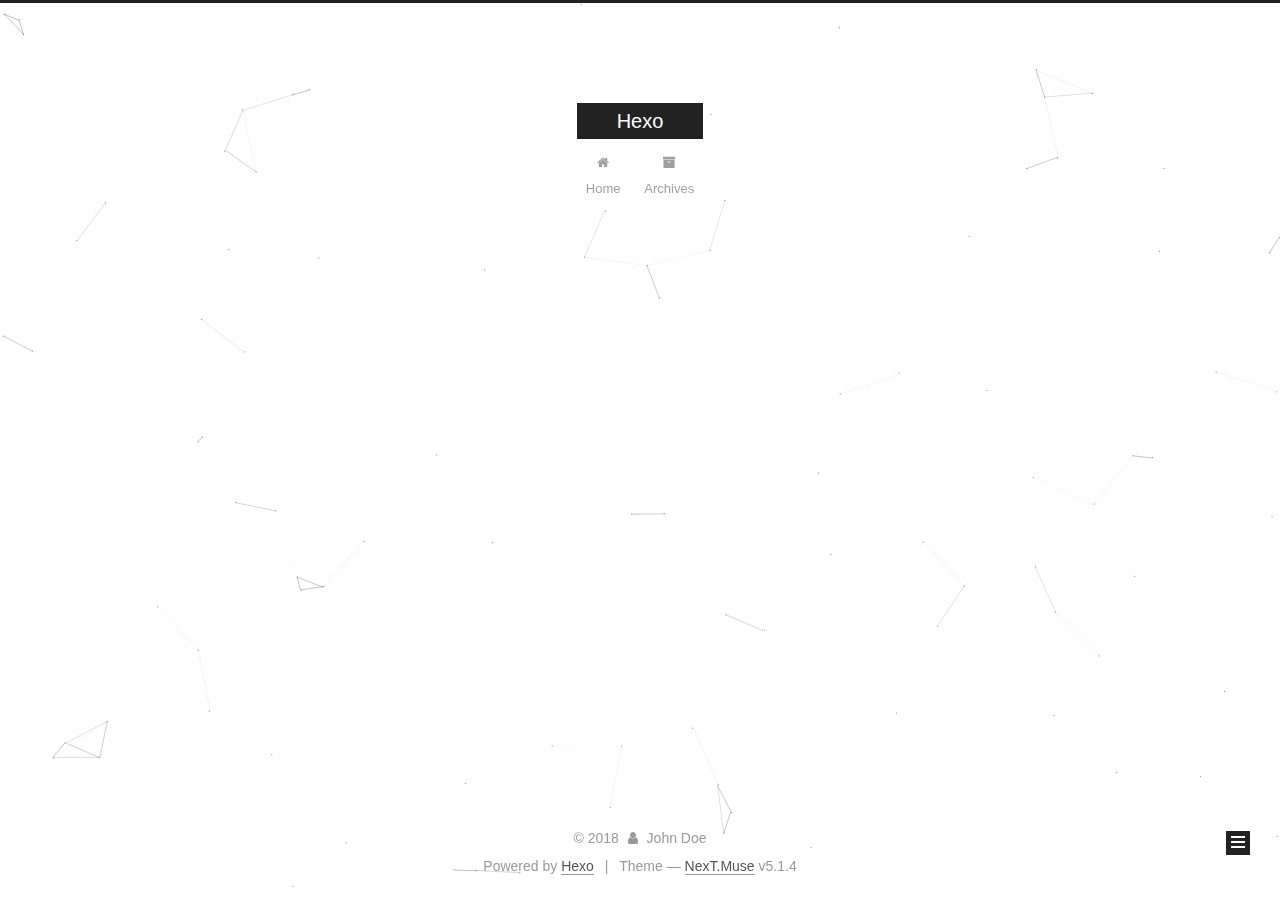
==== commit 52989293: "Site updated: 2018-08-04 19:33:58" ====
--- a/archives/index.html
+++ b/archives/index.html
@@ -227,7 +227,7 @@
         
           
         
-        Um..! 2 posts in total. Keep on posting.
+        Um..! 3 posts in total. Keep on posting.
       </span>
 
       
@@ -241,6 +241,43 @@
           <div class="collection-title">
             <h1 class="archive-year" id="archive-year-2018">2018</h1>
           </div>
+        
+        
+
+        
+
+  <article class="post post-type-normal" itemscope itemtype="http://schema.org/Article">
+    <header class="post-header">
+
+      <h2 class="post-title">
+        
+            <a class="post-title-link" href="/2018/08/04/Fri/" itemprop="url">
+              
+                <span itemprop="name">Untitled</span>
+              
+            </a>
+        
+      </h2>
+
+      <div class="post-meta">
+        <time class="post-time" itemprop="dateCreated"
+              datetime="2018-08-04T17:05:40+08:00"
+              content="2018-08-04" >
+          08-04
+        </time>
+      </div>
+
+    </header>
+  </article>
+
+
+
+      
+
+        
+        
+        
+
         
         
 
@@ -362,7 +399,7 @@
               
                 <a href="/archives/">
               
-                  <span class="site-state-item-count">2</span>
+                  <span class="site-state-item-count">3</span>
                   <span class="site-state-item-name">posts</span>
                 </a>
               </div>
--- a/css/main.css
+++ b/css/main.css
@@ -1822,7 +1822,7 @@
   width: 4px;
   height: 4px;
   border-radius: 50%;
-  background: #e3d246;
+  background: #ff82ff;
 }
 .links-of-blogroll {
   font-size: 13px;
